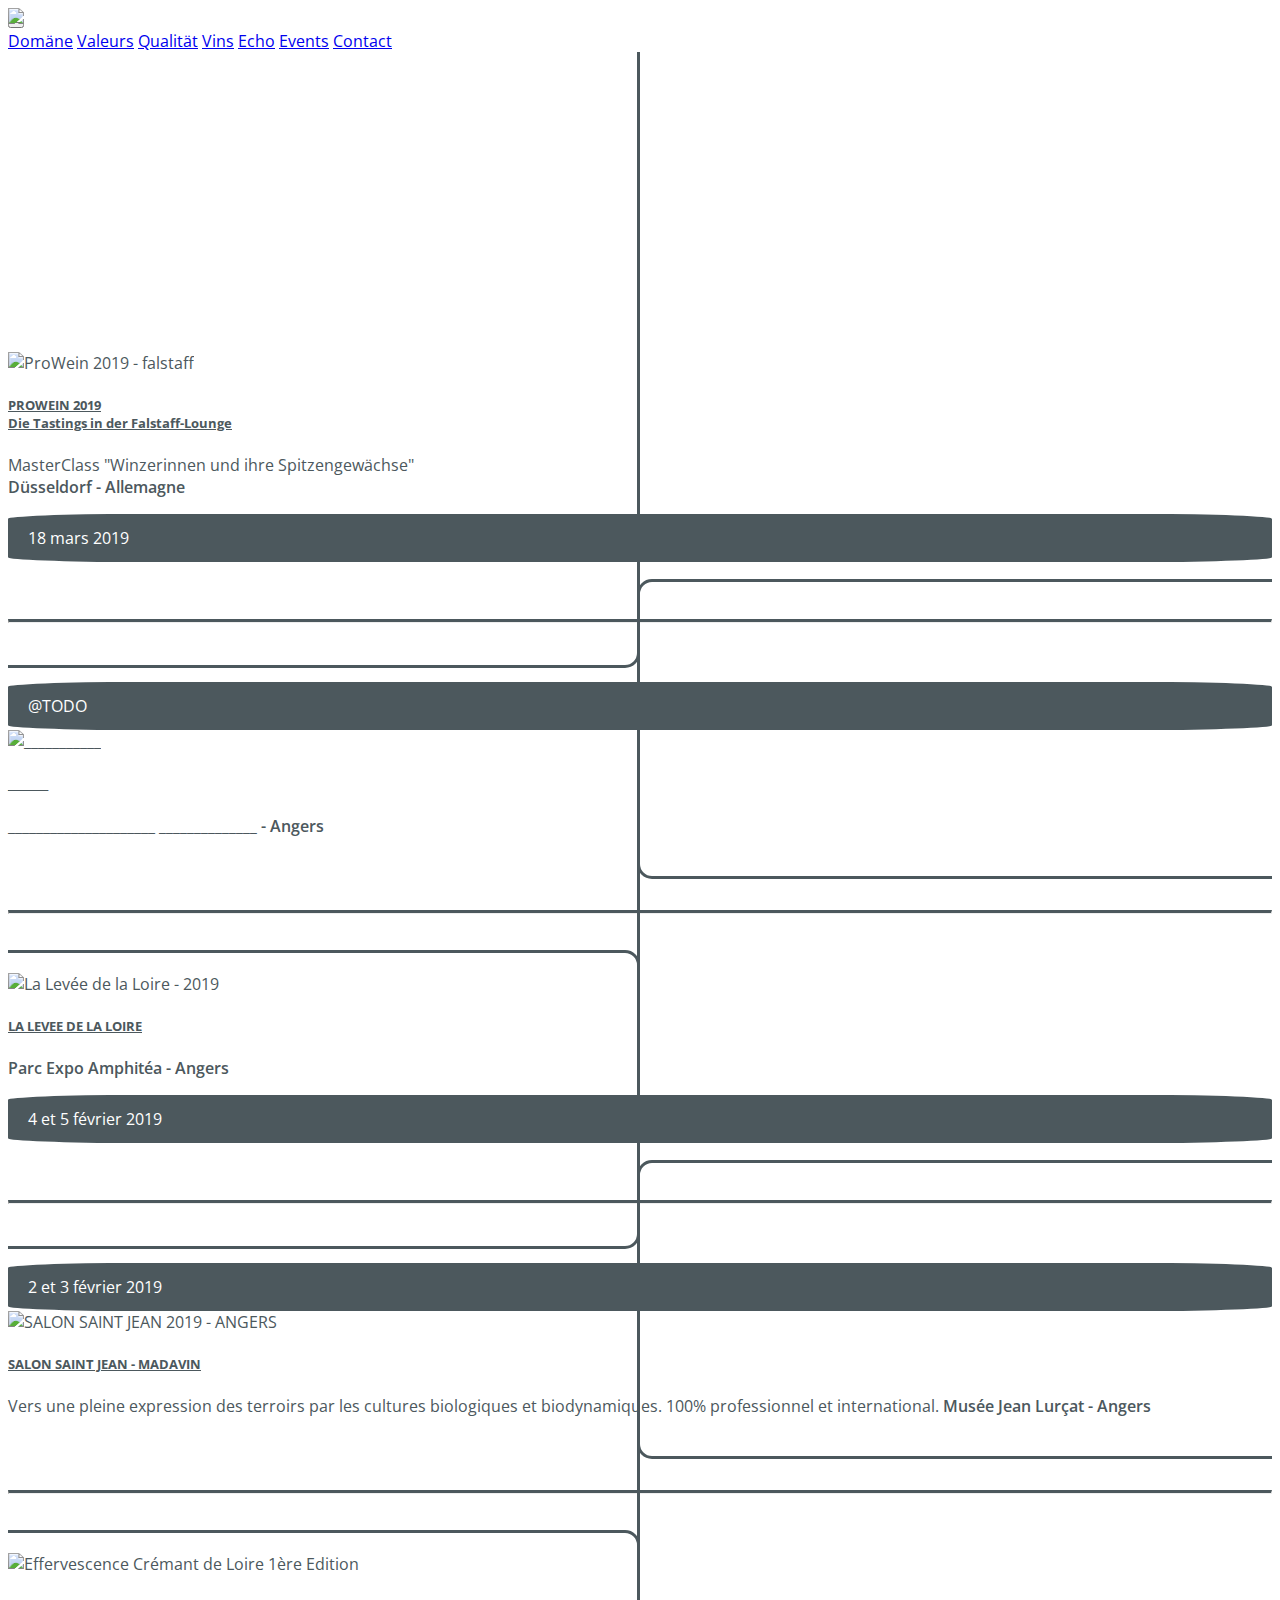
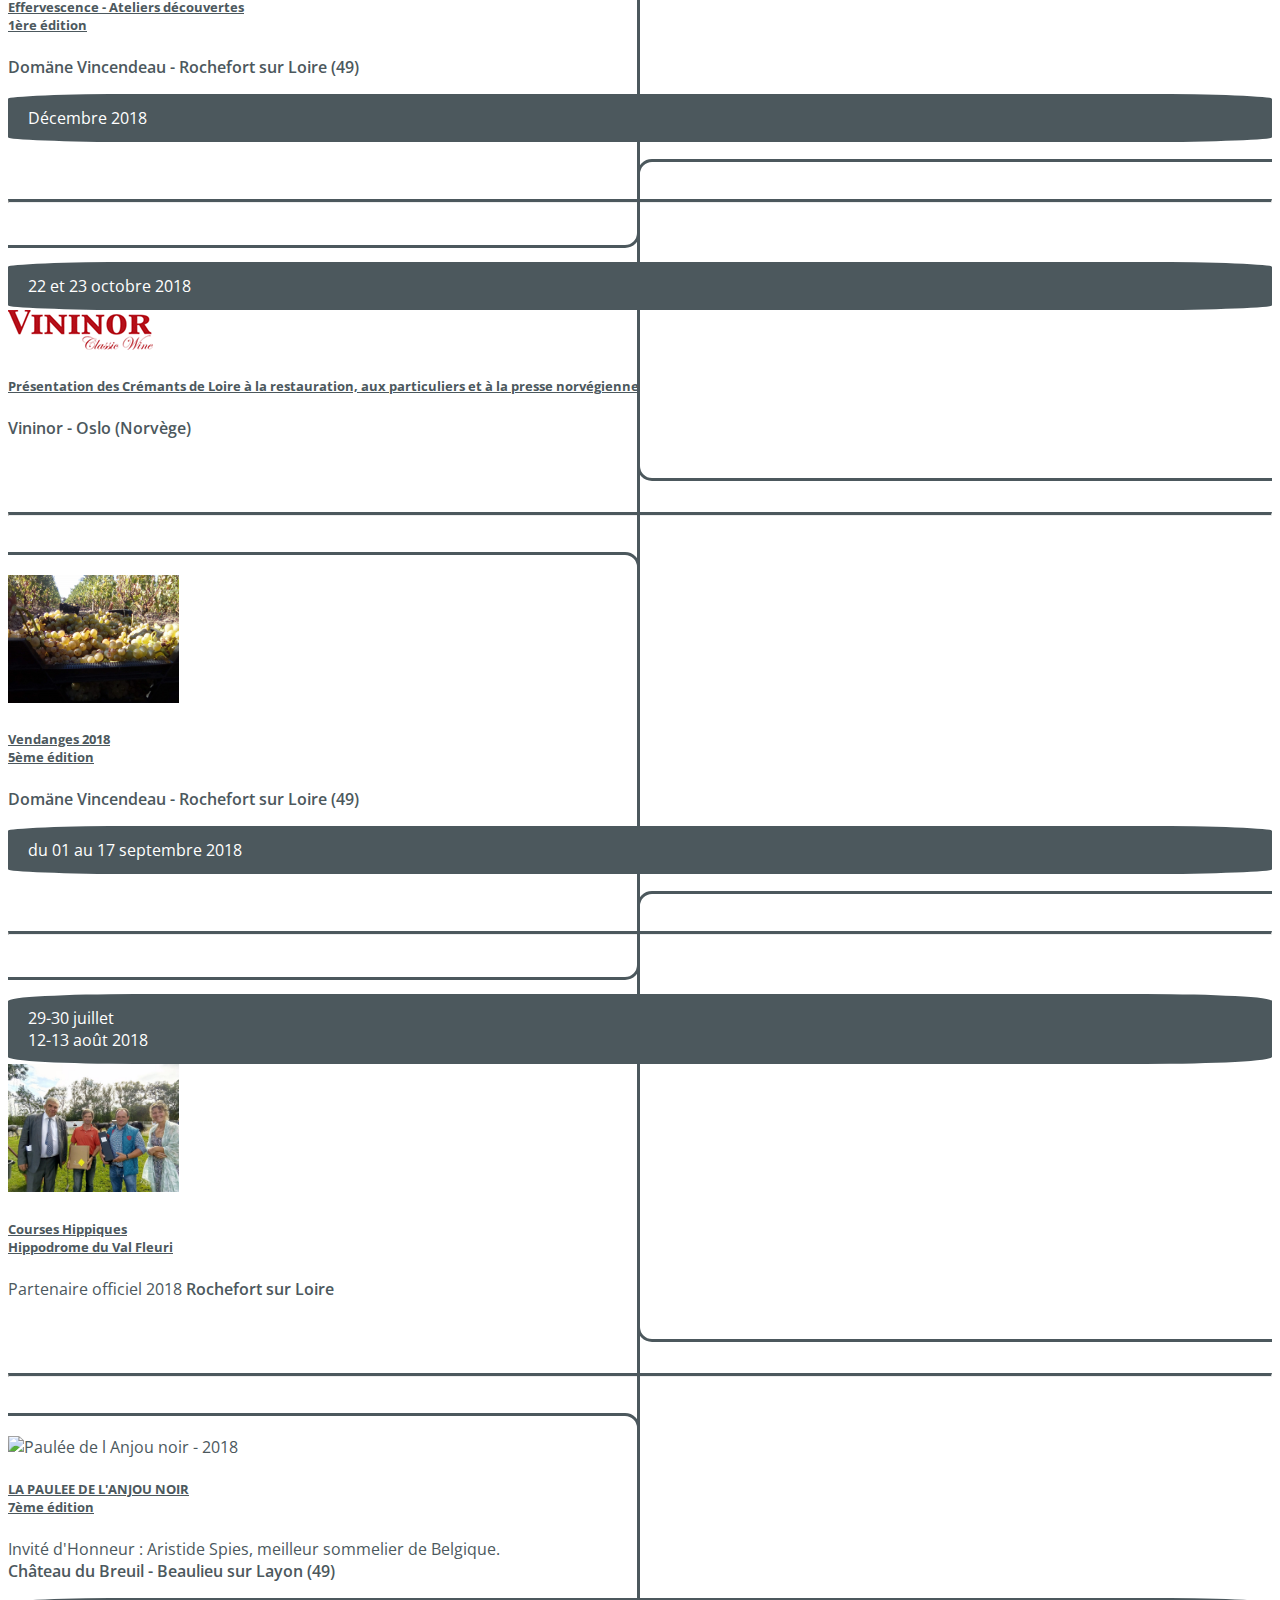
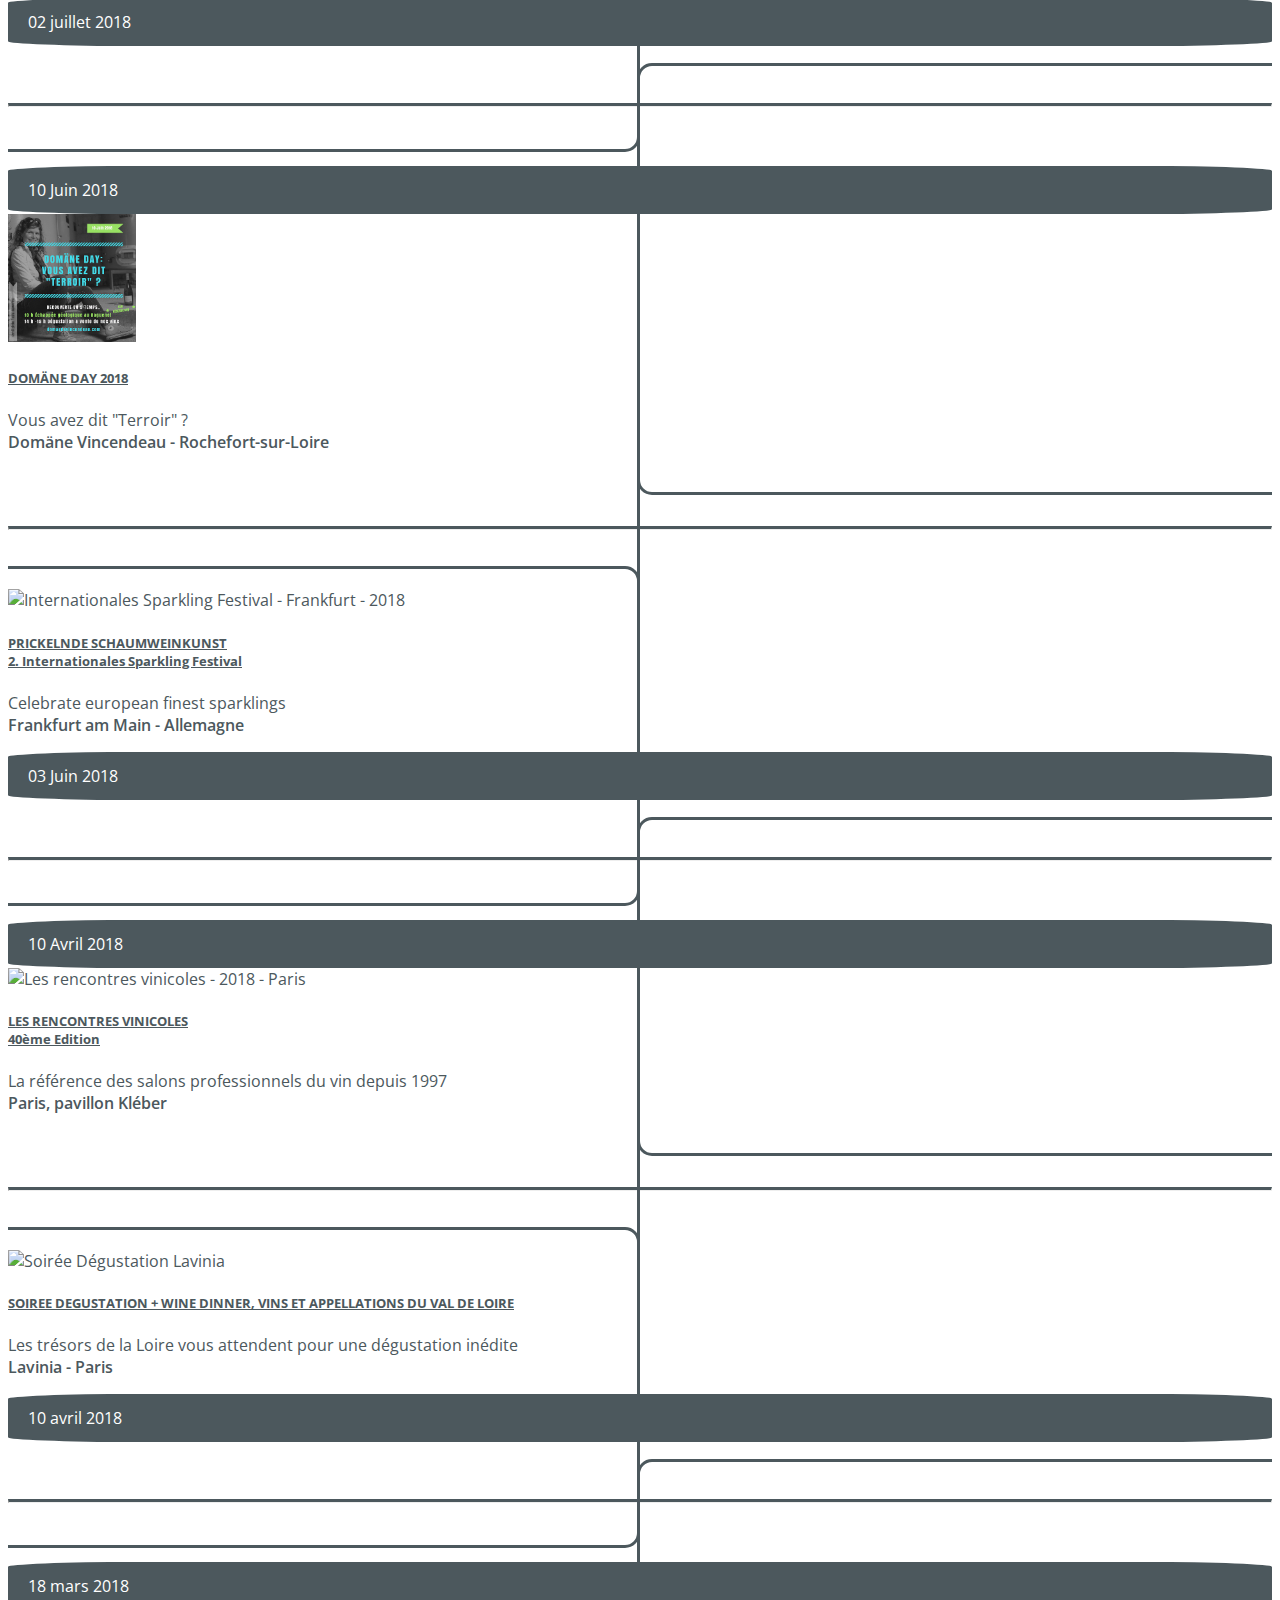
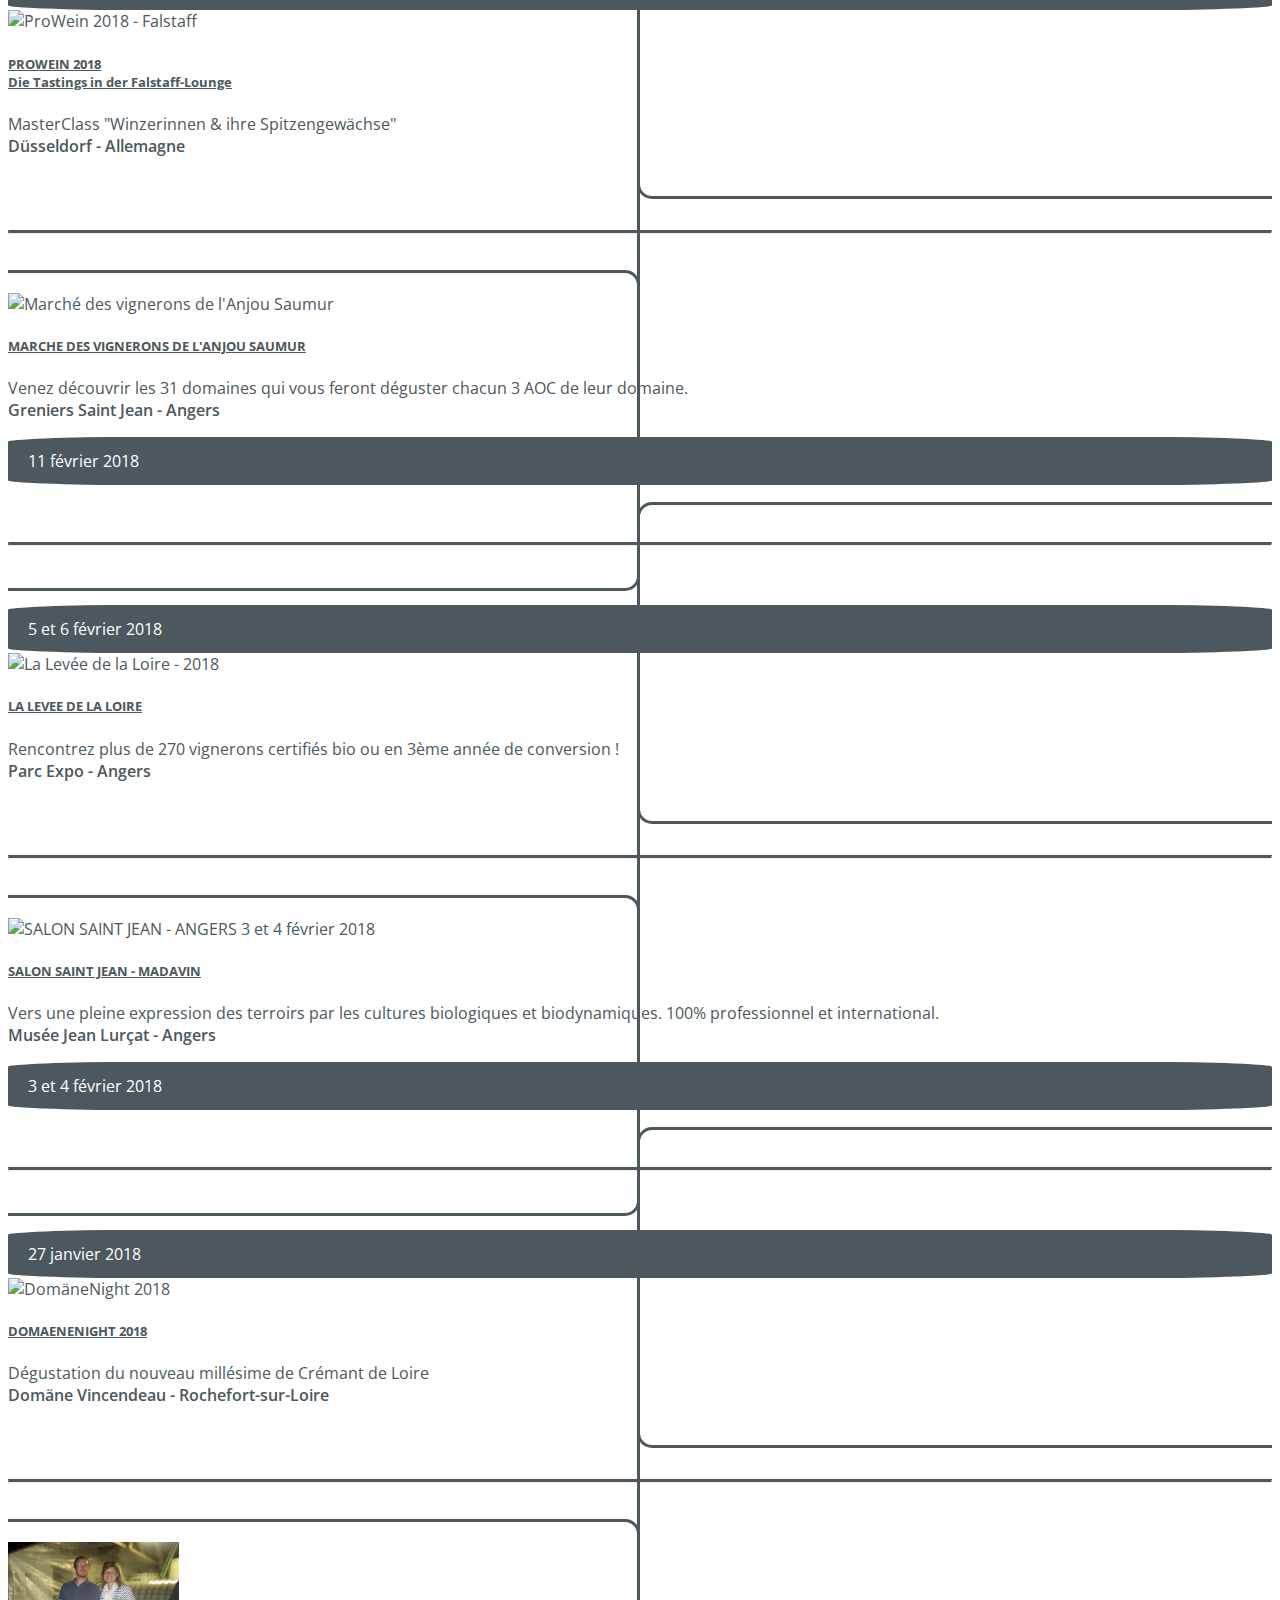
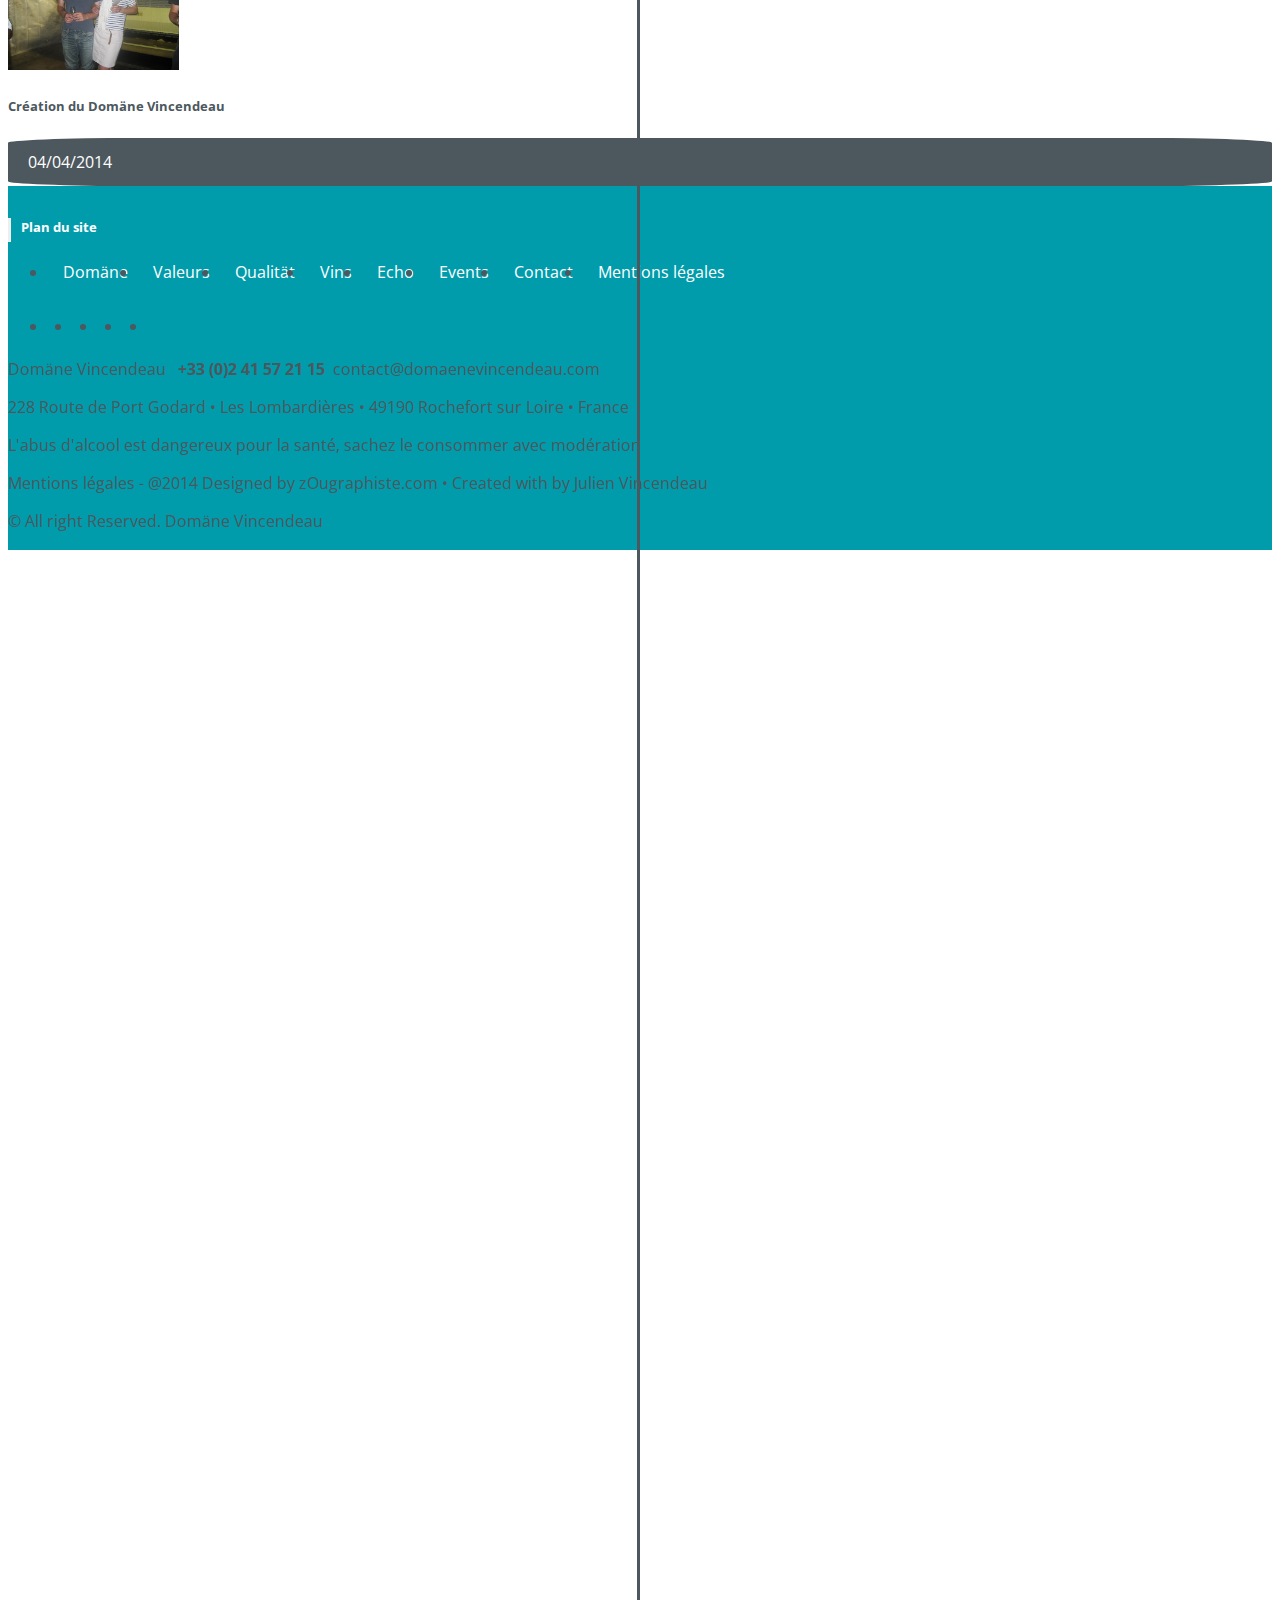
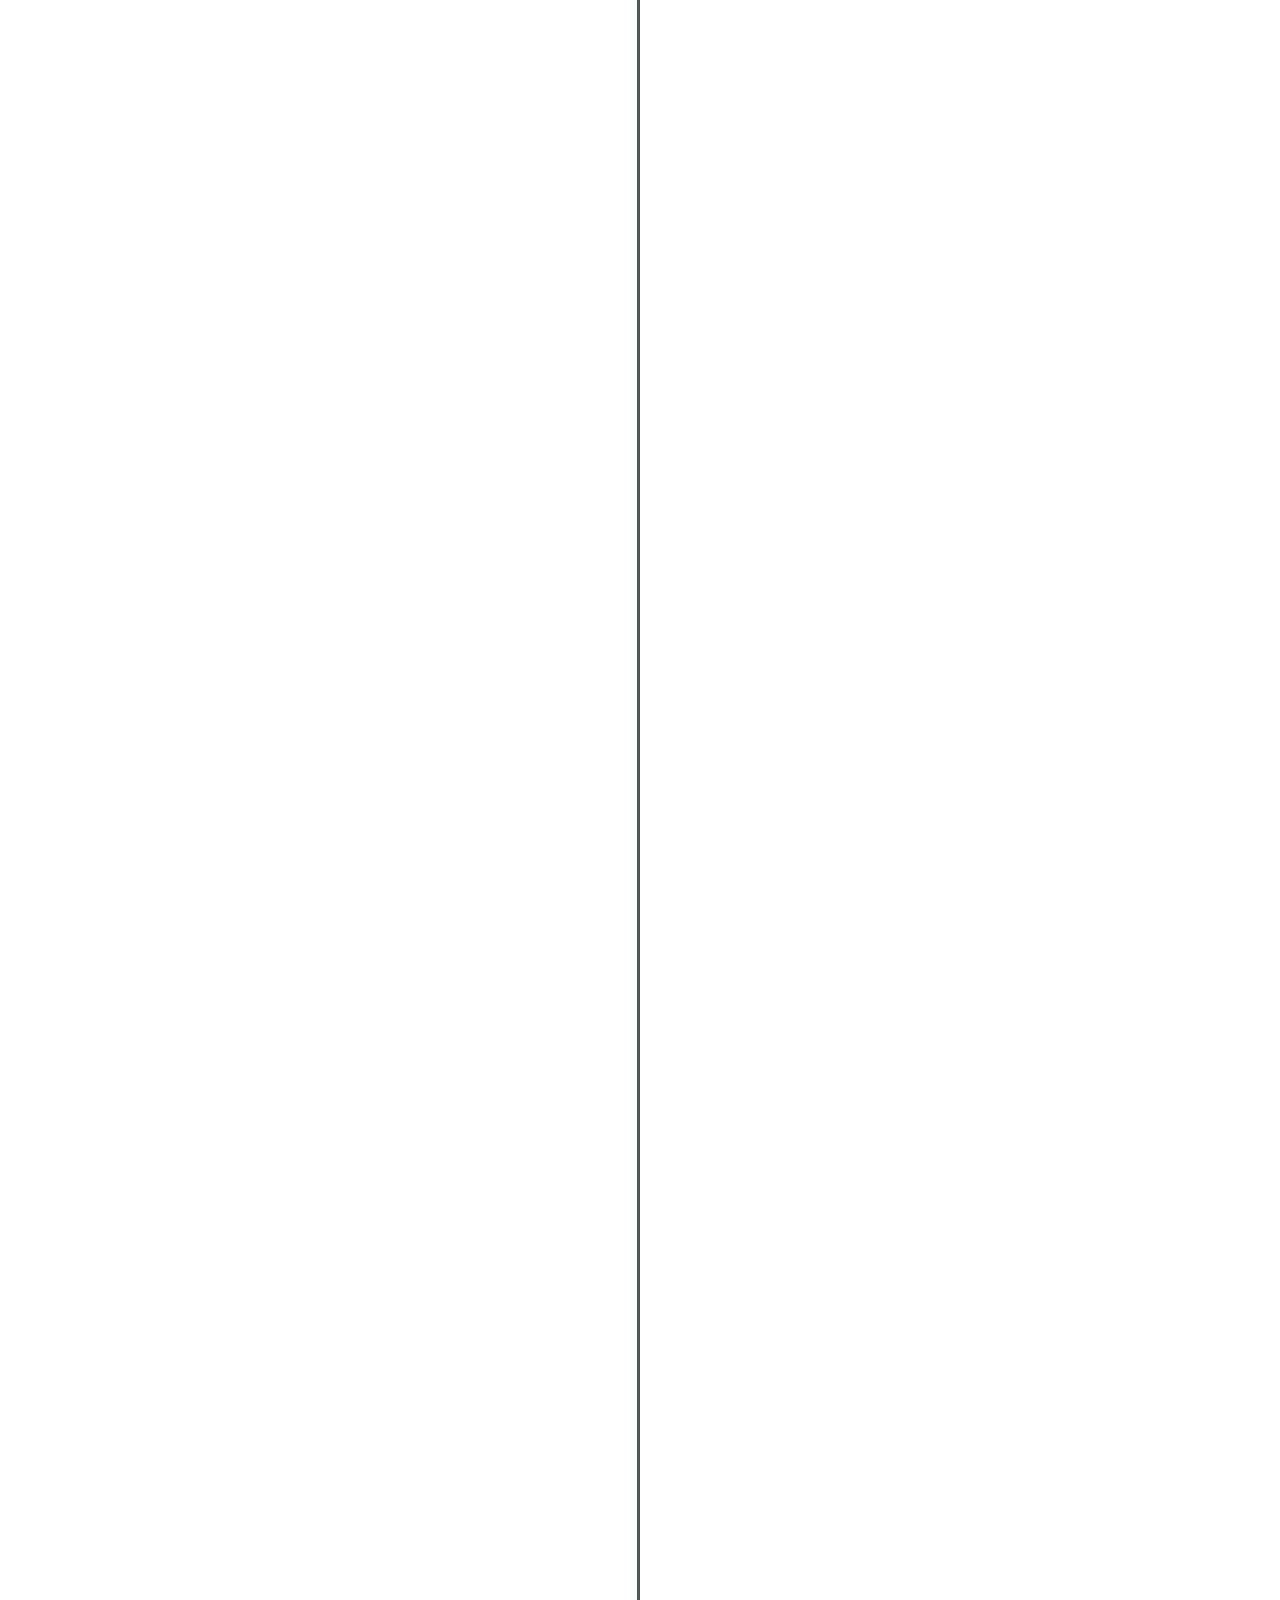
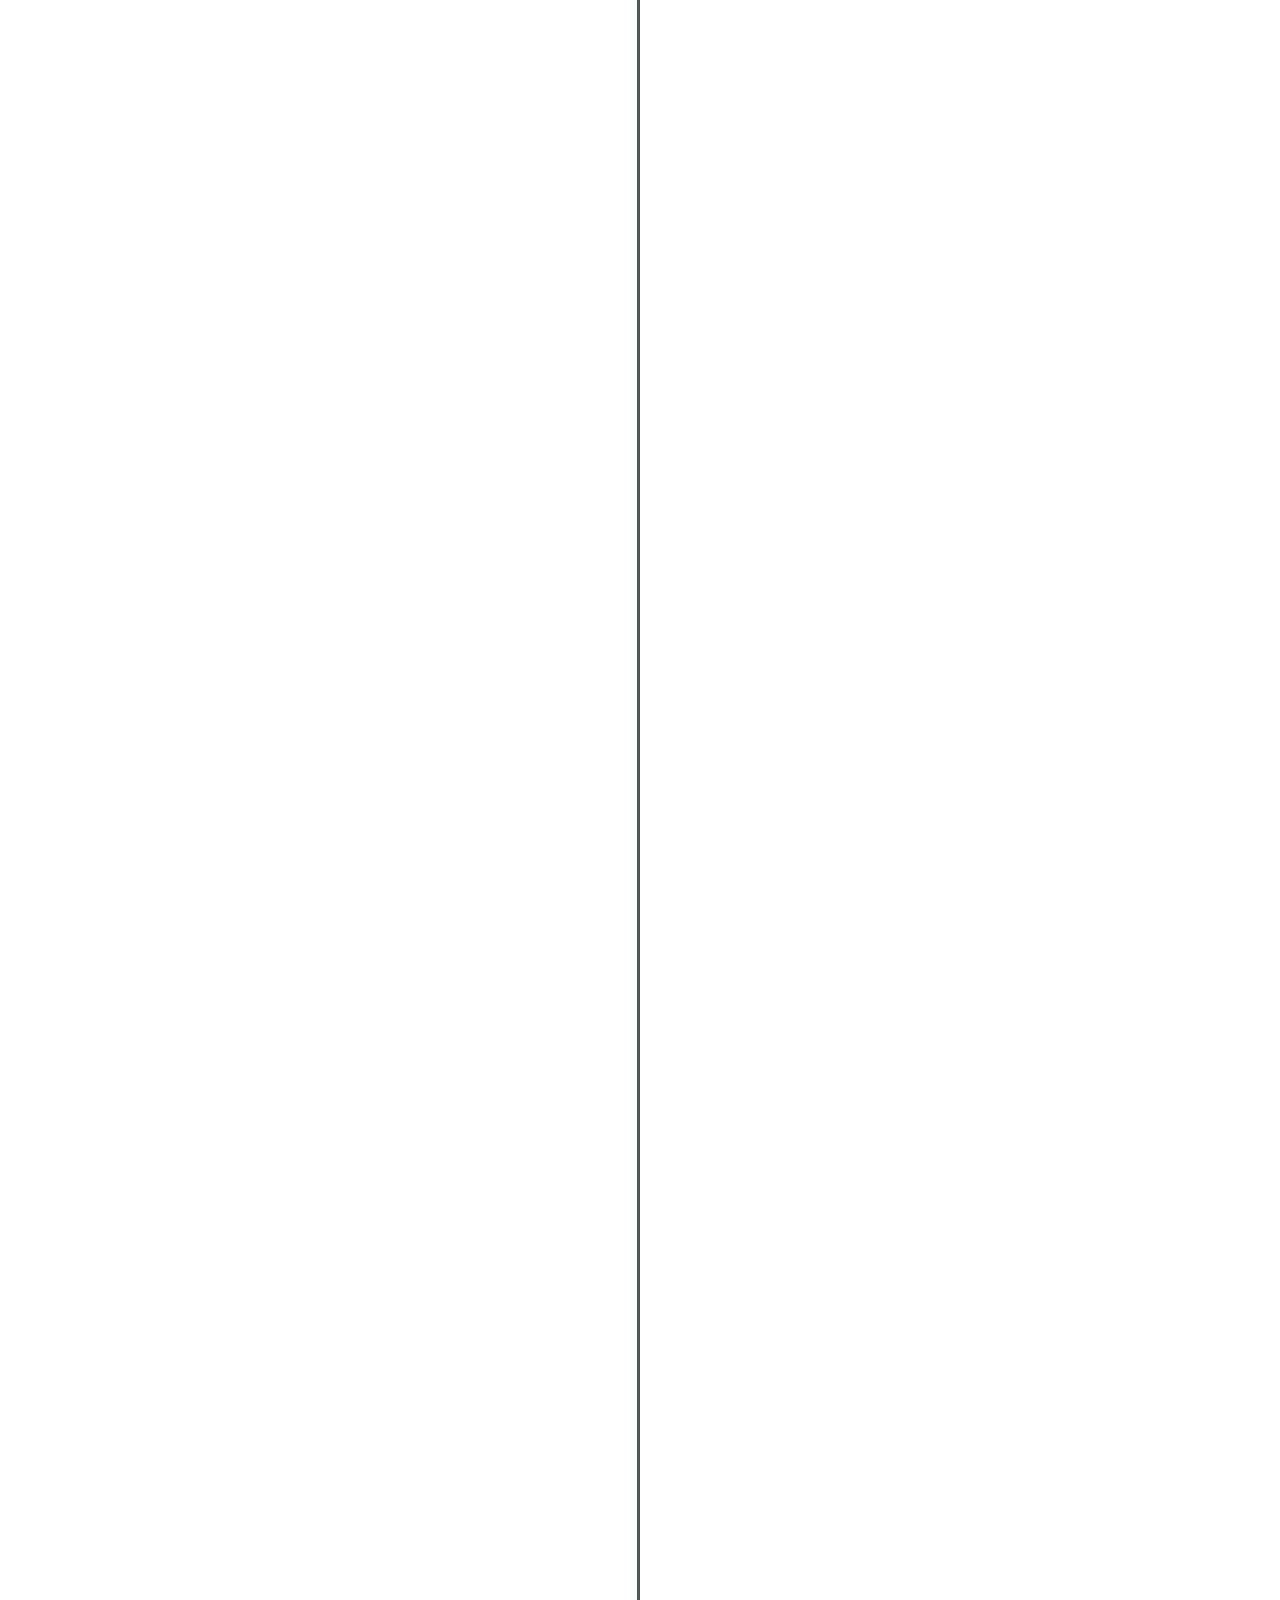
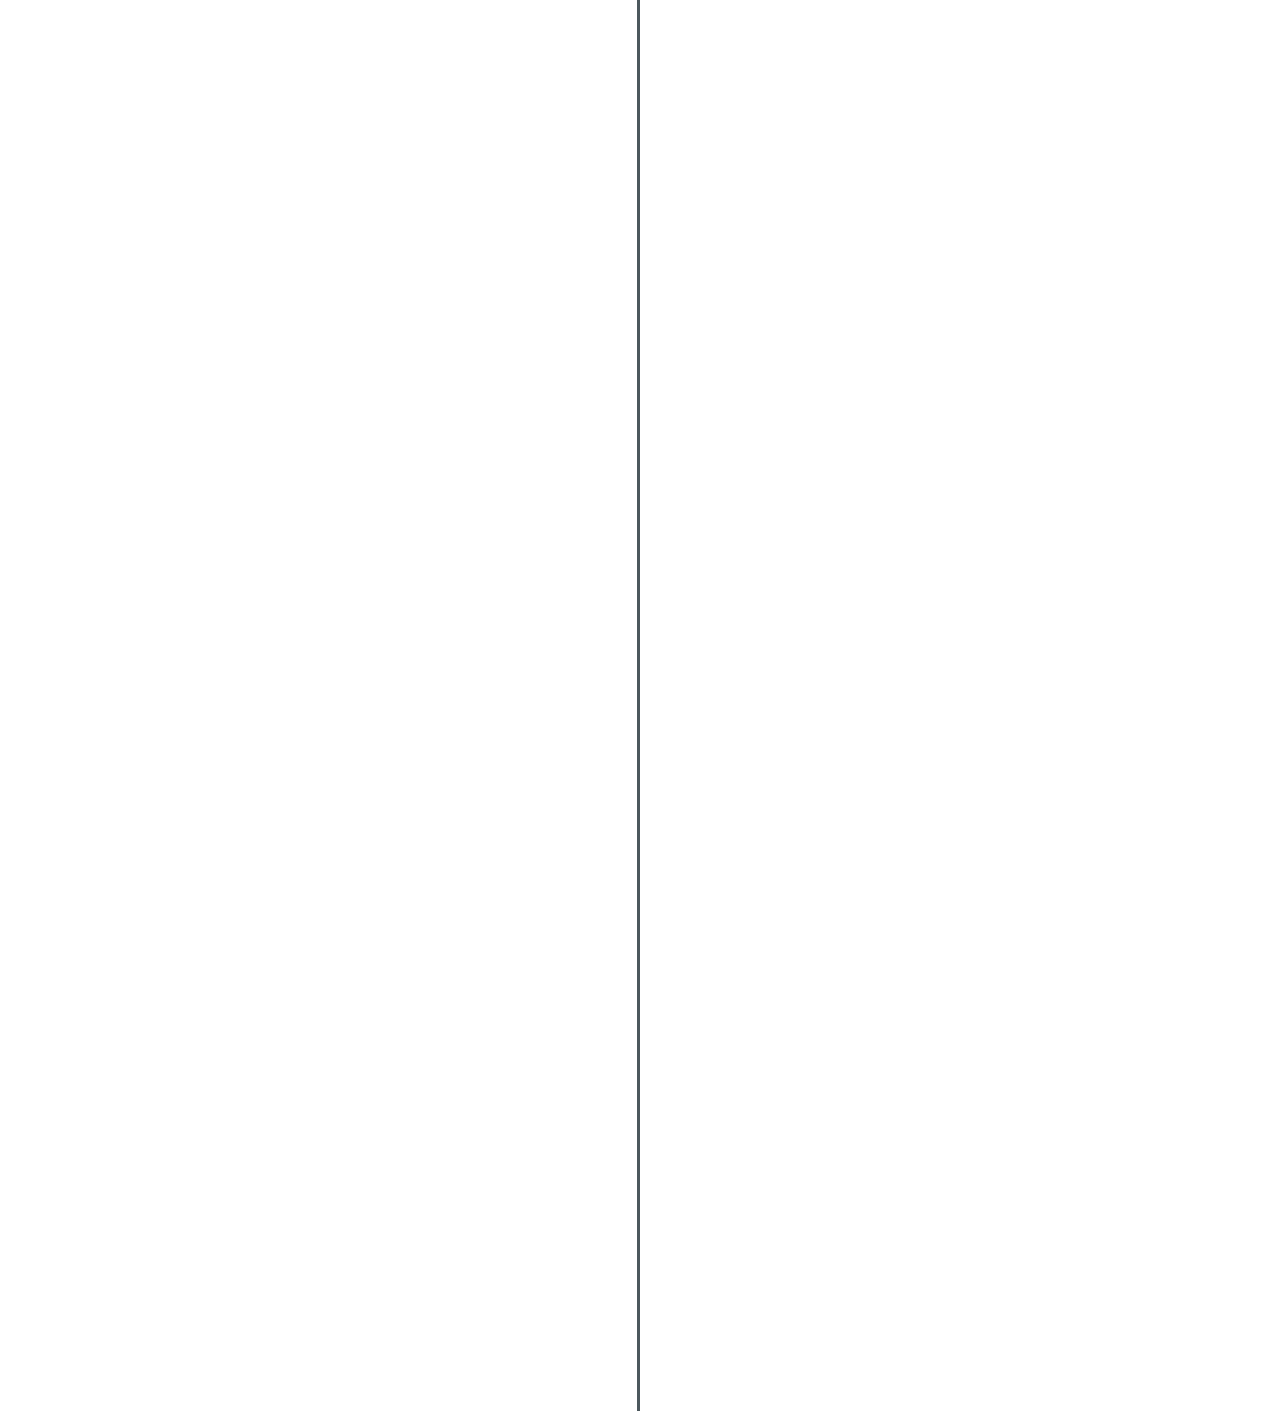
==== event-en-dev.html @ 1061cb11 "premier essai du nouvel events" ====
<!doctype html>
<html class="no-js" lang="fr-FR">
  <head>
      <meta charset="utf-8">
      <title>Events @DomaeVincendeau</title>
      <meta http-equiv="keywords" content="Doomäne, Night, Portes ouvertes, Domaene, Domaine, Domane, Vincendeau, Vins, Cr&eacute;mant, Bulle, Blanc, Ros&eacute;, Jus de raisin, Loire, Anjou, fins, qualit&eacute;s, agriculture, biologique, bio, vigne, ballade, B&eacute;huard, Lombardières, Maine-et-Loire, France, Angers" />
      <meta name="author" content="Julien Vincendeau" />
      <meta name="copyright" content="&copy; Dom&auml;ne Vincendeau" />
      <meta http-equiv="Content-Language" content="fr-FR" />
      <meta name="viewport" content="width=device-width">

      <!-- Schema.org markup for Google+ -->
      <meta itemprop="name" content="#Crémants et #Vins fins de #Loire depuis 2014 ">
      <meta itemprop="description" content="Entre coteaux et bords de Loire nous &eacute;laborons des vins fins de Loire en Anjou, certifi&eacute;s ecocert, sur la commune de Rochefort-sur-Loire. ">
      <meta itemprop="image" content="http://www.domaenevincendeau.com/images/logo-mail.jpg">

      <!-- Twitter Card data -->
      <meta name="twitter:card" content="summary">
      <meta name="twitter:site" content="@DomaeVincendeau">
      <meta name="twitter:title" content="#Crémants et #Vins fins de #Loire depuis 2014 ">
      <meta name="twitter:description" content="Entre coteaux et bords de Loire nous &eacute;laborons des vins fins de Loire en Anjou, certifi&eacute;s ecocert, sur la commune de Rochefort-sur-Loire. ">
      <meta name="twitter:creator" content="@julienv1cendeau">
      <meta name="twitter:image" content="http://www.domaenevincendeau.com/images/logo-mail.jpg">

      <!-- Open Graph data -->
      <meta property="og:title" content="#Crémants et #Vins fins de #Loire depuis 2014 " />
      <meta property="og:type" content="website" />
      <meta property="og:url" content="http://www.domaenevincendeau.com" />
      <meta property="og:image" content="http://www.domaenevincendeau.com/images/logo-mail.jpg" />
      <meta property="og:description" content="Entre coteaux et bords de Loire nous &eacute;laborons des vins fins de Loire en Anjou, certifi&eacute;s ecocert, sur la commune de Rochefort-sur-Loire. " />
      <meta property="og:site_name" content="Dom&auml;ne Vincendeau" />


      <meta name="description" content="Les événements au Dom&auml;ne Vincendeau" />
      <link rel="stylesheet" href="https://stackpath.bootstrapcdn.com/bootstrap/4.1.3/css/bootstrap.min.css" integrity="sha384-MCw98/SFnGE8fJT3GXwEOngsV7Zt27NXFoaoApmYm81iuXoPkFOJwJ8ERdknLPMO" crossorigin="anonymous">
      <!--Effet du menu -->
      <link rel="stylesheet" type="text/css" href="frameworks\CreativeLinkEffects\css\component.css" />
      <!--Definition des couleurs des barres qui vont tourner autour du lien -->
      <link rel="stylesheet" type="text/css" href="styles\myCreativeLinkEffects.css" />
      <!--Déclaration de notre barre de menu bootstrap-->
      <link rel="stylesheet" type="text/css" href="styles\myBootstrapMenu.bs4.css" />
      <link rel="stylesheet" type="text/css" href="styles\footer.css" />

      <!-- fa -->
      <link rel="stylesheet" href="https://use.fontawesome.com/releases/v5.0.13/css/all.css" integrity="sha384-DNOHZ68U8hZfKXOrtjWvjxusGo9WQnrNx2sqG0tfsghAvtVlRW3tvkXWZh58N9jp" crossorigin="anonymous">

      <!--Mon identité-->
      <link rel="stylesheet" type="text/css" href="styles\domaenevincendeau.css" />

      <link rel="shortcut icon" href="images/favicon.ico" />


      <!--DEBUT Timeline -->
      <!--FIN Timeline -->

    </head>
  <body>
    <!--[if lte IE 8]>
      <p class="browsehappy">You are using an <strong>outdated</strong> browser. Please <a href="http://browsehappy.com/">upgrade your browser</a> to improve your experience.</p>
    <![endif]-->

    <header>
    <div id="navbar-full">
       <div id="navbar">
         <nav class="navbar navbar-expand-lg navbar-light bg-white cl-effect-14"  role="navigation">
           <div class="container  col-xs-1 col-sm-1 col-md-1"></div>
           <div class="container  col-xs-10 col-sm-10 col-md-10 ">
             <a class="navbar-brand navbar-brand-logo" href="http://www.domaenevincendeau.com" style="height: 121px; padding: 0 0 0 0; margin-left: 0px">
                <div class="logo" >
                   <img src="images\logo-mail.png" class="imgBrand"  id='Logo'>
                </div>
                <div class="brand">  </div>
             </a>
             <button class="navbar-toggler" type="button" data-toggle="collapse" data-target="#navbarNavAltMarkup" aria-controls="navbarNavAltMarkup" aria-expanded="false" aria-label="Toggle navigation">
                <span class="navbar-toggler-icon"></span>
              </button>
              <div class="collapse navbar-collapse"  id="navbarNavAltMarkup">
                <div class="navbar-nav   ml-auto">
                  <a href="index.html" class="nav-item navbar-link lang" key="linkHome">Dom&auml;ne</a>
                  <a href="valeurs.html" class="nav-item navbar-link lang" key="linkValeurs">Valeurs</a>
                  <a href="qualitaet.html" class="nav-item navbar-link lang" key="linkQualitaet">Qualit&auml;t</a>
                  <a href="vins-fins-de-loire.html" class="nav-item navbar-link lang" key="linkVins">Vins</a>
                  <a href="presse.html" class="nav-item navbar-link lang" key="linkPresse">Echo</a>
                  <a href="event.html" class="nav-item  nav-item navbar-link lang active" key="linkEvents">Events</a>
                  <a href="contact.php" class="nav-item navbar-link lang" key="linkContact">Contact</a>
               </div>
              </div>
            </div><!-- /.container-fluid -->
            <div class="container  col-xs-1 col-sm-1 col-md-1"></div>
          </nav>
       </div><!--  end navbar -->

   </div> <!-- end menu-dropdown -->


   <style type="text/css">
     .circle {
     padding: 13px 20px;
     border-radius: 10%;
     background-color: #4c585d;
     color: #fff;
     /*max-height: 50px;*/
     z-index: 2;
   }

   .how-it-works.row .col-2 {
     align-self: stretch;
   }
   .how-it-works.row .col-2::after {
     content: "";
     position: absolute;
     border-left: 3px solid #4c585d;
     z-index: 1;
   }
   .how-it-works.row .col-2.bottom::after {
     height: 50%;
     left: calc(50% - 3px);
     top: 50%;
   }
   .how-it-works.row .col-2.full::after {
     height: 100%;
     left: calc(50% - 3px);
   }
   .how-it-works.row .col-2.top::after {
     height: 50%;
     left: calc(50% - 3px);
     top: 0;
   }


   .timeline div {
     padding: 0;
     height: 40px;
   }
   .timeline hr {
     border-top: 3px solid #4c585d;
     margin: 0;
     top: 17px;
     position: relative;
   }
   .timeline .col-2 {
     display: flex;
     overflow: hidden;
   }
   .timeline .corner {
     border: 3px solid #4c585d;
     width: 100%;
     position: relative;
     border-radius: 15px;
   }
   .timeline .top-right {
     left: calc(50% - 3px);
     top: -50%;
   }
   .timeline .left-bottom {
     left: -50%;
     top: calc(50% - 3px);
   }
   .timeline .top-left {
     left: -50%;
     top: -50%;
   }
   .timeline .right-bottom {
     left: calc(50% - 3px);
     top: calc(50% - 3px);
   }
   h5 a{
     text-decoration: underline; color: inherit;
   }
   img.img-responsive{
     width: auto;
     height: 8em;
   }
</style>


 </header>
  <main>
    <div class="main col-12 col-sm-12 col-md-12 col-lg-12  col-xl-12 ">
      <row class="bandeau-container  col-xs-12 col-sm-12 col-md-12" >
            <div class="img-src" style="background-image: url('images/inauguration_haut.jpeg'); background-position:right top;"></div>
      </row>

       <div class="container  col-md-2"></div>
       <row class="container  col-xs-12 col-sm-12 col-md-8" style="text-align: justify; vertical-align:top;  border: none; word-wrap: break-word;padding-top:15px;">

        <!--DEBUT Timeline -->

        <div class="">
          <div class="container">
            <!--first section-->
            <div class="row align-items-center justify-content-end how-it-works d-flex">
              <div class="col-6 text-right">
                <img src="https://www.prowein.de/cache/picf/4/7/8/2/232241494940559/Prowein-Logo-opengraph.jpg" class="img-responsive" alt="ProWein 2019 - falstaff" />
                <h5><a href="https://www.prowein.com/" target="_blank">PROWEIN 2019<br>Die Tastings in der Falstaff-Lounge</a></h5>
                <p>
                  <span class="causale">MasterClass "Winzerinnen und ihre Spitzengewächse"</span>
                  <br><span class="causale" style="font-weight: 600;">Düsseldorf - Allemagne </span>
                </p>
              </div>
                <div class="col-2 text-center bottom d-inline-flex justify-content-center align-items-center">
                  <div class="circle font-weight-bold">18 mars 2019</div>
                </div>
            </div>
            <!--path between 2-3-->
            <div class="row timeline">
              <div class="col-2">
                <div class="corner right-bottom"></div>
              </div>
              <div class="col-8">
                <hr/>
              </div>
              <div class="col-2">
                <div class="corner top-left"></div>
              </div>
            </div>
            <!-- section-->
            <div class="row align-items-center justify-content-start how-it-works d-flex">
              <div class="col-2 text-center full d-inline-flex justify-content-center align-items-center">
                <div class="circle font-weight-bold">@TODO</div>
              </div>
              <div class="col-6 text-left">
                <img src="images\IMGTODO.PNG" class="img-responsive" alt="___________" />
                <h5><a href="______" target="_blank" class="importo" >________</a></h5>
                <p>
                  <span class="causale">_____________________</span>
                  <span class="causale" style="font-weight: 600;">______________ - Angers </span>
                </p>
              </div>
            </div>
            <!--path between 1-2-->
            <div class="row timeline">
              <div class="col-2">
                <div class="corner top-right"></div>
              </div>
              <div class="col-8">
                <hr/>
              </div>
              <div class="col-2">
                <div class="corner left-bottom"></div>
              </div>
            </div>
            <!--second section-->
            <div class="row align-items-center justify-content-end how-it-works d-flex">
              <div class="col-6 text-right">
                <img src="images\InvitationAIVBLangersFevrier2019.jpg" class="img-responsive" alt="La Levée de la Loire - 2019" />
                <h5><a href="https://laleveedelaloire.com/evenements/angers-2019/" target="_blank" class="importo" >LA LEVEE DE LA LOIRE</a></h5>
                <p>
                  <span class="causale" style="font-weight: 600;"> Parc Expo Amphitéa - Angers </span>
                </p>
              </div>
              <div class="col-2 text-center full d-inline-flex justify-content-center align-items-center">
                <div class="circle font-weight-bold">4 et 5 février 2019</div>
              </div>
            </div>
            <!--path between 2-3-->
            <div class="row timeline">
              <div class="col-2">
                <div class="corner right-bottom"></div>
              </div>
              <div class="col-8">
                <hr/>
              </div>
              <div class="col-2">
                <div class="corner top-left"></div>
              </div>
            </div>
            <!-- section-->
            <div class="row align-items-center justify-content-start how-it-works d-flex">
              <div class="col-2 text-center full d-inline-flex justify-content-center align-items-center">
                <div class="circle font-weight-bold">2 et 3 février 2019</div>
              </div>
              <div class="col-6 text-left">
                <img src="images\Capture_St Jean_2019.PNG" class="img-responsive" alt="SALON SAINT JEAN 2019 - ANGERS" />
                <h5><a href="https://fr-fr.facebook.com/DegustationGrenierStJean" target="_blank" class="importo" >SALON SAINT JEAN - MADAVIN</a></h5>
                <p>
                  <span class="causale">Vers une pleine expression des terroirs par les cultures biologiques et biodynamiques. 100% professionnel et international.</span>
                  <span class="causale" style="font-weight: 600;">Musée Jean Lurçat - Angers </span>
                </p>
              </div>
            </div>
            <!--path between 1-2-->
            <div class="row timeline">
              <div class="col-2">
                <div class="corner top-right"></div>
              </div>
              <div class="col-8">
                <hr/>
              </div>
              <div class="col-2">
                <div class="corner left-bottom"></div>
              </div>
            </div>
            <!-- section -->
            <div class="row align-items-center justify-content-end how-it-works d-flex">
              <div class="col-6 text-right">
                <img src="images\Effervescence-cremantdeloire-1ereEdition.png" class="img-responsive" alt="Effervescence Crémant de Loire 1ère Edition" />
                <h5><a href="https://www.effervescence-cremantdeloire.com/ateliers-decouvertes#domane-vincendeau" target="_blank" class="importo" >Effervescence - Ateliers découvertes<br>1ère édition</a></h5>
                <p>
                  <span class="causale" style="font-weight: 600;">Domäne Vincendeau - Rochefort sur Loire (49)</span>
                </p>
              </div>
              <div class="col-2 text-center full d-inline-flex justify-content-center align-items-center">
                <div class="circle font-weight-bold"> Décembre 2018</div>
              </div>
            </div>
            <!--path between 2-3-->
            <div class="row timeline">
              <div class="col-2">
                <div class="corner right-bottom"></div>
              </div>
              <div class="col-8">
                <hr/>
              </div>
              <div class="col-2">
                <div class="corner top-left"></div>
              </div>
            </div>
            <!-- section-->
            <div class="row align-items-center justify-content-start how-it-works d-flex">
              <div class="col-2 text-center full d-inline-flex justify-content-center align-items-center">
                <div class="circle font-weight-bold">22 et 23 octobre 2018</div>
              </div>
              <div class="col-6 text-left">
                <img src="images\vivinor.png" class="img-responsive" alt="Présentation des Vins chez vivinor - Norvège" style="height: auto;"/>
                <h5><a href="http://www.vininor.no/" target="_blank" class="importo" >Présentation des Crémants de Loire à la restauration, aux particuliers et à la presse norvégienne</a></h5>
                <p>
                  <span class="causale" style="font-weight: 600;">Vininor - Oslo (Norvège)</span>
                </p>
              </div>
            </div>
            <!--path between 1-2-->
            <div class="row timeline">
              <div class="col-2">
                <div class="corner top-right"></div>
              </div>
              <div class="col-8">
                <hr/>
              </div>
              <div class="col-2">
                <div class="corner left-bottom"></div>
              </div>
            </div>
            <!-- section -->
            <div class="row align-items-center justify-content-end how-it-works d-flex" >
              <div class="col-6 text-right">
                <img src="images\Vendanges2018_Vendange_Manuelle.jpg" class="img-responsive" alt="Vendanges Harvest 2018" name="Harvest2018"/>
                <h5><a href="#Harvest2018" target="_blank" class="importo" >Vendanges 2018<br>5ème édition</a></h5>
                <p>
                  <span class="causale" style="font-weight: 600;">Domäne Vincendeau - Rochefort sur Loire (49)</span>
                </p>
              </div>
              <div class="col-2 text-center full d-inline-flex justify-content-center align-items-center">
                <div class="circle font-weight-bold">du 01 au 17 septembre 2018</div>
              </div>
            </div>
            <!--path between 2-3-->
            <div class="row timeline">
              <div class="col-2">
                <div class="corner right-bottom"></div>
              </div>
              <div class="col-8">
                <hr/>
              </div>
              <div class="col-2">
                <div class="corner top-left"></div>
              </div>
            </div>
            <!-- section-->
            <div class="row align-items-center justify-content-start how-it-works d-flex">
              <div class="col-2 text-center full d-inline-flex justify-content-center align-items-center">
                <div class="circle font-weight-bold">29-30 juillet <br> 12-13 août 2018</div>
              </div>
              <div class="col-6 text-left">
                <img src="images\RemisePrixCoursesHippiqueRochefortByLivVincendeau.jpg" class="img-responsive" alt="Courses Hippiques - 2018 - Rochefort sur Loire, fleuri du Val de Loire - Remise du prix par Liv Vincendeau"/>
                <h5><a href="https://www.facebook.com/HippodromeRochefortSurLoire/" target="_blank" class="importo" >Courses Hippiques <br>Hippodrome du Val Fleuri</a></h5>
                <p>
                  <span class="causale" >Partenaire officiel 2018</span> </li>
                  <span class="causale" style="font-weight: 600;">Rochefort sur Loire</span> </li>
                </p>
              </div>
            </div>
            <!--path between 1-2-->
            <div class="row timeline">
              <div class="col-2">
                <div class="corner top-right"></div>
              </div>
              <div class="col-8">
                <hr/>
              </div>
              <div class="col-2">
                <div class="corner left-bottom"></div>
              </div>
            </div>
            <!-- section -->
            <div class="row align-items-center justify-content-end how-it-works d-flex" >
              <div class="col-6 text-right">
                <img src="https://image.jimcdn.com/app/cms/image/transf/dimension=194x10000:format=jpg/path/s9de7eca170fca611/image/ib407074d793ee037/version/1483723370/image.jpg" class="img-responsive" alt="Paulée de l Anjou noir - 2018" style="height: 6em;" />
                <h5><a href="https://www.pauleeanjounoir.fr/" target="_blank" class="importo" >LA PAULEE DE L'ANJOU NOIR<br>7ème édition</a></h5>
                <p>
                  <span class="causale">Invité d'Honneur : Aristide Spies, meilleur sommelier de Belgique.</span><br>
                  <span class="causale" style="font-weight: 600;">Château du Breuil - Beaulieu sur Layon (49)</span>
                </p>
              </div>
              <div class="col-2 text-center full d-inline-flex justify-content-center align-items-center">
                <div class="circle font-weight-bold">02 juillet 2018</div>
              </div>
            </div>
            <!--path between 2-3-->
            <div class="row timeline">
              <div class="col-2">
                <div class="corner right-bottom"></div>
              </div>
              <div class="col-8">
                <hr/>
              </div>
              <div class="col-2">
                <div class="corner top-left"></div>
              </div>
            </div>
            <!-- section-->
            <div class="row align-items-center justify-content-start how-it-works d-flex">
              <div class="col-2 text-center full d-inline-flex justify-content-center align-items-center">
                <div class="circle font-weight-bold">10 Juin 2018</div>
              </div>
              <div class="col-6 text-left">
                <img src="images\DomäneDay2018.jpg" class="img-responsive" alt="Portes Ouvertes - DomäneDay 2018" name="DomaeneDay2018"/>
                <h5><a href="https://www.facebook.com/events/178540986179773/?active_tab=about" target="_blank" class="importo" >DOMÄNE DAY 2018</a></h5>
                <p>
                  <span class="causale" >Vous avez dit "Terroir" ?</span> <br>
                  <span class="causale" style="font-weight: 600;">Domäne Vincendeau - Rochefort-sur-Loire</span>
                </p>
              </div>
            </div>
            <!--path between 1-2-->
            <div class="row timeline">
              <div class="col-2">
                <div class="corner top-right"></div>
              </div>
              <div class="col-8">
                <hr/>
              </div>
              <div class="col-2">
                <div class="corner left-bottom"></div>
              </div>
            </div>
            <!-- section -->
            <div class="row align-items-center justify-content-end how-it-works d-flex" >
              <div class="col-6 text-right">
                <img src="https://img.evbuc.com/https%3A%2F%2Fcdn.evbuc.com%2Fimages%2F41361128%2F203459056201%2F1%2Foriginal.jpg?w=800&auto=compress&rect=0%2C0%2C1416%2C708&s=739c003543088830b9d5b361ecc185db" class="img-responsive" alt="Internationales Sparkling Festival - Frankfurt - 2018" />
                <h5><a href="http://www.sparklingfestival.de/" target="_blank" class="importo" >PRICKELNDE SCHAUMWEINKUNST<br>2. Internationales Sparkling Festival</a></h5>
                <p>
                  <span class="causale">Celebrate european finest sparklings</span><br>
                  <span class="causale" style="font-weight: 600;">Frankfurt am Main - Allemagne</span>
                </p>
              </div>
              <div class="col-2 text-center full d-inline-flex justify-content-center align-items-center">
                <div class="circle font-weight-bold">03 Juin 2018</div>
              </div>
            </div>
            <!--path between 2-3-->
            <div class="row timeline">
              <div class="col-2">
                <div class="corner right-bottom"></div>
              </div>
              <div class="col-8">
                <hr/>
              </div>
              <div class="col-2">
                <div class="corner top-left"></div>
              </div>
            </div>
            <!-- section-->
            <div class="row align-items-center justify-content-start how-it-works d-flex">
              <div class="col-2 text-center full d-inline-flex justify-content-center align-items-center">
                <div class="circle font-weight-bold">10 Avril 2018</div>
              </div>
              <div class="col-6 text-left">
                <img src="https://static.wixstatic.com/media/ffa574_fb20b944fcc144739c1770d367dd1dac.png/v1/crop/x_0,y_0,w_790,h_502/fill/w_214,h_128,al_c,usm_0.66_1.00_0.01/ffa574_fb20b944fcc144739c1770d367dd1dac.png" class="img-responsive" alt="Les rencontres vinicoles - 2018 - Paris"/>
                <h5><a href="https://www.les-rencontres-vinicoles.com/rencontres-vinicoles-salon-vin-paris" target="_blank" class="importo" >LES RENCONTRES VINICOLES<br>40ème Edition</a></h5>
                <p>
                  <span class="causale" >La référence des salons professionnels du vin depuis 1997</span> <br>
                  <span class="causale" style="font-weight: 600;">Paris, pavillon Kléber</span>
                </p>
              </div>
            </div>
            <!--path between 1-2-->
            <div class="row timeline">
              <div class="col-2">
                <div class="corner top-right"></div>
              </div>
              <div class="col-8">
                <hr/>
              </div>
              <div class="col-2">
                <div class="corner left-bottom"></div>
              </div>
            </div>
            <!-- section -->
            <div class="row align-items-center justify-content-end how-it-works d-flex" >
              <div class="col-6 text-right">
                <img src="images\BAN-News-500x300-SD_WD-LOIRE-ok.jpg" class="img-responsive" alt="Soirée Dégustation Lavinia"  />
                <h5><a href="https://www.lavinia.fr/fr/produits/soiree-degustation-wine-dinner-vins-et-appellations-du-val-de-loire-mardi-10-avril-2018" target="_blank" class="importo" >SOIREE DEGUSTATION + WINE DINNER, VINS ET APPELLATIONS DU VAL DE LOIRE</a></h5>
                <p>
                  <span class="causale">Les trésors de la Loire vous attendent pour une dégustation inédite</span><br>
                  <span class="causale" style="font-weight: 600;">Lavinia - Paris</span>
                </p>
              </div>
              <div class="col-2 text-center full d-inline-flex justify-content-center align-items-center">
                <div class="circle font-weight-bold">10 avril 2018</div>
              </div>
            </div>
            <!--path between 2-3-->
            <div class="row timeline">
              <div class="col-2">
                <div class="corner right-bottom"></div>
              </div>
              <div class="col-8">
                <hr/>
              </div>
              <div class="col-2">
                <div class="corner top-left"></div>
              </div>
            </div>
            <!-- section-->
            <div class="row align-items-center justify-content-start how-it-works d-flex">
              <div class="col-2 text-center full d-inline-flex justify-content-center align-items-center">
                <div class="circle font-weight-bold">18 mars 2018</div>
              </div>
              <div class="col-6 text-left">
                <img src="http://www.weingut-heinrich.at/wp-content/uploads/Falstaff-Prowein-2017-neu.jpg" class="img-responsive" alt="ProWein 2018 - Falstaff"/>
                <h5><a href="https://www.falstaff.at/ts/prowein-2018/" target="_blank" class="importo" >PROWEIN 2018<br>Die Tastings in der Falstaff-Lounge</a></h5>
                <p>
                  <span class="causale" >MasterClass "Winzerinnen & ihre Spitzengewächse"</span> <br>
                  <span class="causale" style="font-weight: 600;">Düsseldorf - Allemagne</span>
                </p>
              </div>
            </div>
            <!--path between 1-2-->
            <div class="row timeline">
              <div class="col-2">
                <div class="corner top-right"></div>
              </div>
              <div class="col-8">
                <hr/>
              </div>
              <div class="col-2">
                <div class="corner left-bottom"></div>
              </div>
            </div>
            <!-- section -->
            <div class="row align-items-center justify-content-end how-it-works d-flex" >
              <div class="col-6 text-right">
                <img src="images\marche_vignerons_2018.jpg" class="img-responsive" alt="Marché des vignerons de l'Anjou Saumur" />
                <h5><a href="https://www.facebook.com/events/384607515314650/" target="_blank" class="importo" >MARCHE DES VIGNERONS DE L'ANJOU SAUMUR</a></h5>
                <p>
                  <span class="causale">Venez découvrir les 31 domaines qui vous feront déguster chacun 3 AOC de leur domaine.</span><br>
                  <span class="causale" style="font-weight: 600;">Greniers Saint Jean - Angers</span>
                </p>
              </div>
              <div class="col-2 text-center full d-inline-flex justify-content-center align-items-center">
                <div class="circle font-weight-bold">11 février 2018</div>
              </div>
            </div>
            <!--path between 2-3-->
            <div class="row timeline">
              <div class="col-2">
                <div class="corner right-bottom"></div>
              </div>
              <div class="col-8">
                <hr/>
              </div>
              <div class="col-2">
                <div class="corner top-left"></div>
              </div>
            </div>
            <!-- section-->
            <div class="row align-items-center justify-content-start how-it-works d-flex">
              <div class="col-2 text-center full d-inline-flex justify-content-center align-items-center">
                <div class="circle font-weight-bold">5 et 6 février 2018</div>
              </div>
              <div class="col-6 text-left">
                <img src="https://laleveedelaloire.com/wp-content/uploads/2018/01/la-levee-de-la-loire-logo2-370x163.png" class="img-responsive" alt="La Levée de la Loire - 2018"/>
                <h5><a href="https://laleveedelaloire.com/evenements/angers-2018/" target="_blank" class="importo" >LA LEVEE DE LA LOIRE</a></h5>
                <p>
                  <span class="causale" >Rencontrez plus de 270 vignerons certifiés bio ou en 3ème année de conversion !</span> <br>
                  <span class="causale" style="font-weight: 600;">Parc Expo - Angers</span>
                </p>
              </div>
            </div>
            <!--path between 1-2-->
            <div class="row timeline">
              <div class="col-2">
                <div class="corner top-right"></div>
              </div>
              <div class="col-8">
                <hr/>
              </div>
              <div class="col-2">
                <div class="corner left-bottom"></div>
              </div>
            </div>
            <!-- section -->
            <div class="row align-items-center justify-content-end how-it-works d-flex" >
              <div class="col-6 text-right">
                <img src="images\Extrait Saint Jean2018.PNG" class="img-responsive" alt="SALON SAINT JEAN - ANGERS 3 et 4 février 2018" />
                <h5><a href="https://fr-fr.facebook.com/DegustationGrenierStJean" target="_blank" class="importo" >SALON SAINT JEAN - MADAVIN</a></h5>
                <p>
                  <span class="causale">Vers une pleine expression des terroirs par les cultures biologiques et biodynamiques. 100% professionnel et international.</span><br>
                  <span class="causale" style="font-weight: 600;">Musée Jean Lurçat - Angers</span>
                </p>
              </div>
              <div class="col-2 text-center full d-inline-flex justify-content-center align-items-center">
                <div class="circle font-weight-bold">3 et 4 février 2018</div>
              </div>
            </div>
            <!--path between 2-3-->
            <div class="row timeline">
              <div class="col-2">
                <div class="corner right-bottom"></div>
              </div>
              <div class="col-8">
                <hr/>
              </div>
              <div class="col-2">
                <div class="corner top-left"></div>
              </div>
            </div>
            <!-- section-->
            <div class="row align-items-center justify-content-start how-it-works d-flex">
              <div class="col-2 text-center full d-inline-flex justify-content-center align-items-center">
                <div class="circle font-weight-bold">27 janvier 2018</div>
              </div>
              <div class="col-6 text-left">
                <img src="images\Invitation DomäneNight 2018_1 - Copie.jpg" class="img-responsive" alt="DomäneNight 2018"/>
                <h5><a href="https://www.facebook.com/events/1719404548112430/" target="_blank" class="importo" >DOMAENENIGHT 2018</a></h5>
                <p>
                  <span class="causale" >Dégustation du nouveau millésime de Crémant de Loire</span> <br>
                  <span class="causale" style="font-weight: 600;">Domäne Vincendeau - Rochefort-sur-Loire</span>
                </p>
              </div>
            </div>

            <!--path between 1-2-->
            <div class="row timeline">
              <div class="col-2">
                <div class="corner top-right"></div>
              </div>
              <div class="col-8">
                <hr/>
              </div>
              <div class="col-2">
                <div class="corner left-bottom"></div>
              </div>
            </div>
            <!--last section-->
            <div class="row align-items-center justify-content-end how-it-works d-flex">
              <div class="col-6 text-right">
                <img src="images\IMG_6659.JPG" class="img-responsive" alt="Première Vendanges du Domäne Vincendeau en 2014" />
                <h5>Création du Domäne Vincendeau</h5>
              </div>
                <div class="col-2 text-center top d-inline-flex justify-content-center align-items-center">
                  <div class="circle font-weight-bold">04/04/2014</div>
                </div>
            </div>
          </div>
        </div>
         <!--FIN Timeline -->


       </row>
    </div>

    <!-- Footer -->
    <footer >
      <div class="container-fluid ">
        <section id="footer"  style="background-image: url('images/inauguration_bas.jpeg') !important; background-position:center bottom !important; background-repeat: no-repeat !important;background-size: cover !important;" >
          <div class="container">
            <div class="row text-center text-xs-center text-sm-left text-md-left">
              <div class="col-xs-12 col-sm-12 col-md-12 col-12">
                <h5>Plan du site</h5>
                <ul class="list-unstyled quick-links">
                  <li><a href="index.html"><i class="fa fa-angle-double-right"></i>Dom&auml;ne</a></li>
                  <li><a href="valeurs.html"><i class="fa fa-angle-double-right"></i>Valeurs</a></li>
                  <li><a href="qualitaet.html"><i class="fa fa-angle-double-right"></i>Qualit&auml;t</a></li>
                  <li><a href="vins-fins-de-loire.html"><i class="fa fa-angle-double-right"></i>Vins</a></li>
                  <li><a href="presse.html"><i class="fa fa-angle-double-right"></i>Echo</a></li>
                  <li><a href="event.html"><i class="fa fa-angle-double-right"></i>Events</a></li>
                  <li><a href="contact.php"><i class="fa fa-angle-double-right"></i>Contact</a></li>
                  <li><a href="mentions-legales.html"><i class="fa fa-angle-double-right"></i>Mentions l&eacute;gales</a></li>
                </ul>
              </div>
            </div>
            <div class="row">
              <div class="col-xs-12 col-sm-12 col-md-12 mt-2 mt-sm-5" style="margin-top: 0px !important; margin-bottom: 0px !important;">
                <ul class="list-unstyled list-inline social text-center" style="margin-top: 0px !important; margin-bottom: 0px !important;">
                  <li class="list-inline-item"><a href="https://www.facebook.com/domaenevincendeau/" target="_blank"><i class="fab fa-facebook-f"></i></a></li>
                  <li class="list-inline-item"><a href="https://twitter.com/DomaeVincendeau" target="_blank"><i class="fab fa-twitter"></i></a></li>
                  <li class="list-inline-item"><a href="https://www.instagram.com/domaenevincendeau/" target="_blank"><i class="fab fa-instagram"></i></a></li>
                  <li class="list-inline-item"><a href="https://goo.gl/maps/1ZzjXZ1QBiL2" target="_blank"><i class="fas fa-map-marker-alt"></i></a></li>
                  <li class="list-inline-item"><a href="mailto:contact@domaenevincendeau.com" target="_blank"><i class="fas fa-envelope"></i></a></li>
                </ul>
              </div>
              </hr>
            </div>
            <div class="row">
              <div class="col-xs-12 col-sm-12 col-md-12 mt-2 mt-sm-2 text-center text-white">
                 <p>Dom&auml;ne Vincendeau <b style="font-weight: bolder;">&nbsp; <a href="tel:+33241572115" style="text-decoration: none; color: inherit;" >+33 (0)2 41 57 21 15</a>&nbsp;</b> <a href="mailto:contact@domaenevincendeau.com" style="text-decoration: none; color: inherit;" >contact@domaenevincendeau.com</a></p>
                 <p>228 Route de Port Godard &bull; Les Lombardi&egrave;res &bull; 49190 Rochefort sur Loire &bull; France</p>
                 <p>L'abus d'alcool est dangereux pour la sant&eacute;, sachez le consommer avec mod&eacute;ration</p>
                 <p><a href="mentions-legales.html" style="text-decoration: none; color: inherit;" class="navbar-link lang" key="linkMentions">Mentions l&eacute;gales</a> - @2014 Designed by<a href="http://zougraphiste.com/" target="_blank" style="text-decoration: none; color: inherit;"> zOugraphiste.com </a>&bull; Created with <i class="fas fa-heart"></i> by <a href="https://fr.linkedin.com/in/julienvincendeau" target="_blank" style="text-decoration: none; color: inherit;" >Julien Vincendeau</a></p>
                 <p class="h6">&copy All right Reserved. Domäne Vincendeau</p>
              </div>
              </hr>
            </div>
          </div>
        </section>
      </div>
    </footer>
    <!-- ./Footer -->

  </main>


      <!-- Google Analytics: change UA-XXXXX-X to be your site's ID -->
      <!--
       <script>
         !function(A,n,g,u,l,a,r){A.GoogleAnalyticsObject=l,A[l]=A[l]||function(){
         (A[l].q=A[l].q||[]).push(arguments)},A[l].l=+new Date,a=n.createElement(g),
         r=n.getElementsByTagName(g)[0],a.src=u,r.parentNode.insertBefore(a,r)
         }(window,document,'script','https://www.google-analytics.com/analytics.js','ga');

         ga('create', 'UA-XXXXX-X');
         ga('send', 'pageview');
      </script>
  -->


<!--
  <div class="container  col-md-12    col-xs-12 col-sm-12">
      <button class="translate" id="en">English</button>
      <button class="translate" id="fr">Français</button>
      <button class="translate" id="de">Deutsch</button>

  </div>
-->
  </body>
</html>
<!--
<script src="https://code.jquery.com/jquery-3.1.0.min.js" integrity="sha256-cCueBR6CsyA4/9szpPfrX3s49M9vUU5BgtiJj06wt/s="  crossorigin="anonymous"></script>
<script src="https://maxcdn.bootstrapcdn.com/bootstrap/3.3.7/js/bootstrap.min.js" integrity="sha384-Tc5IQib027qvyjSMfHjOMaLkfuWVxZxUPnCJA7l2mCWNIpG9mGCD8wGNIcPD7Txa" crossorigin="anonymous"></script>
-->
<script src="https://code.jquery.com/jquery-3.3.1.slim.min.js" integrity="sha384-q8i/X+965DzO0rT7abK41JStQIAqVgRVzpbzo5smXKp4YfRvH+8abtTE1Pi6jizo" crossorigin="anonymous"></script>
<script src="https://cdnjs.cloudflare.com/ajax/libs/popper.js/1.14.3/umd/popper.min.js" integrity="sha384-ZMP7rVo3mIykV+2+9J3UJ46jBk0WLaUAdn689aCwoqbBJiSnjAK/l8WvCWPIPm49" crossorigin="anonymous"></script>
<script src="https://stackpath.bootstrapcdn.com/bootstrap/4.1.3/js/bootstrap.min.js" integrity="sha384-ChfqqxuZUCnJSK3+MXmPNIyE6ZbWh2IMqE241rYiqJxyMiZ6OW/JmZQ5stwEULTy" crossorigin="anonymous"></script>


<script src="js\mytranslate.js"></script>
<script src="js\translate.menu.js"></script>
<script src="js\detectBrowserLang.js"></script>

<script>
window.onscroll = function() {
  growShrinkLogo()
};

function growShrinkLogo() {
  var Logo = document.getElementById("Logo")
  if (document.body.scrollTop > 5 || document.documentElement.scrollTop > 5) {
    Logo.className="imgBrandScrolled"
  } else {
    Logo.className = "imgBrand";
  }
}
</script>

<!--debut Timeline -->
<!--FIN Timeline -->
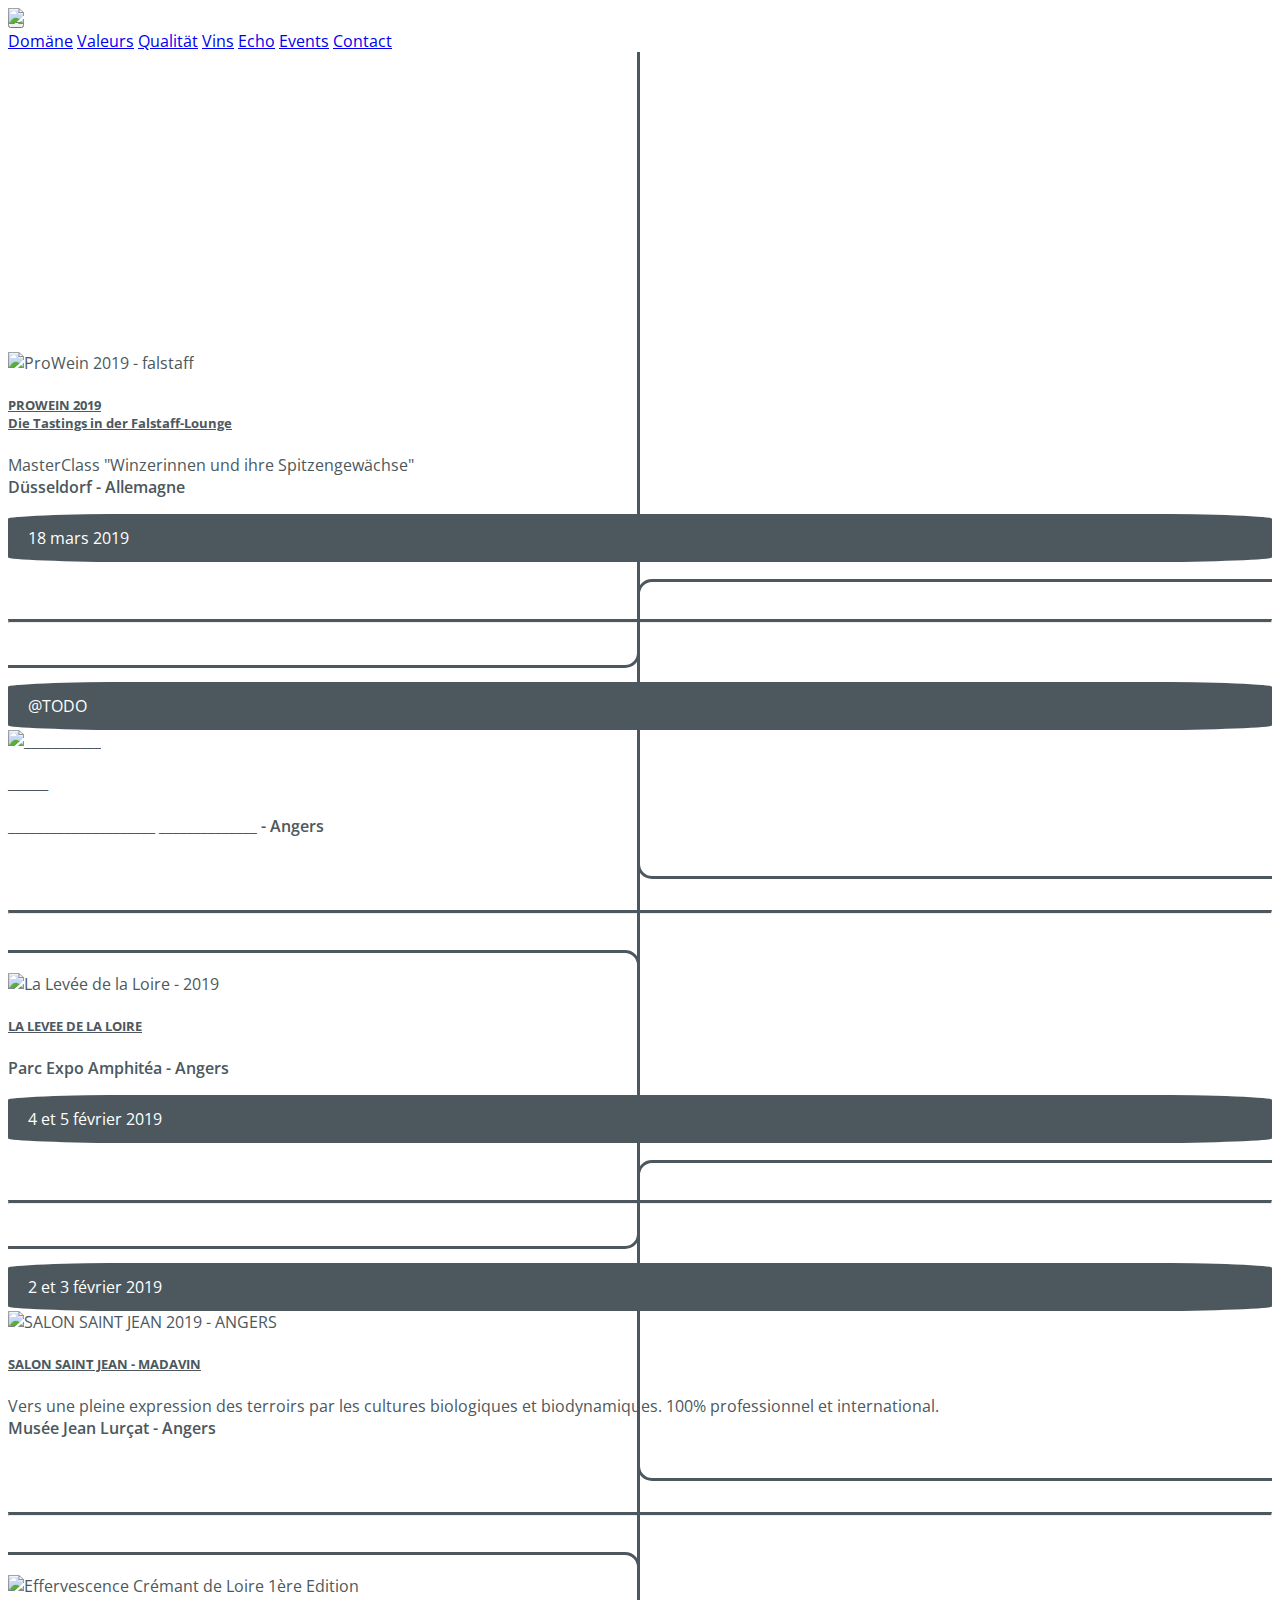
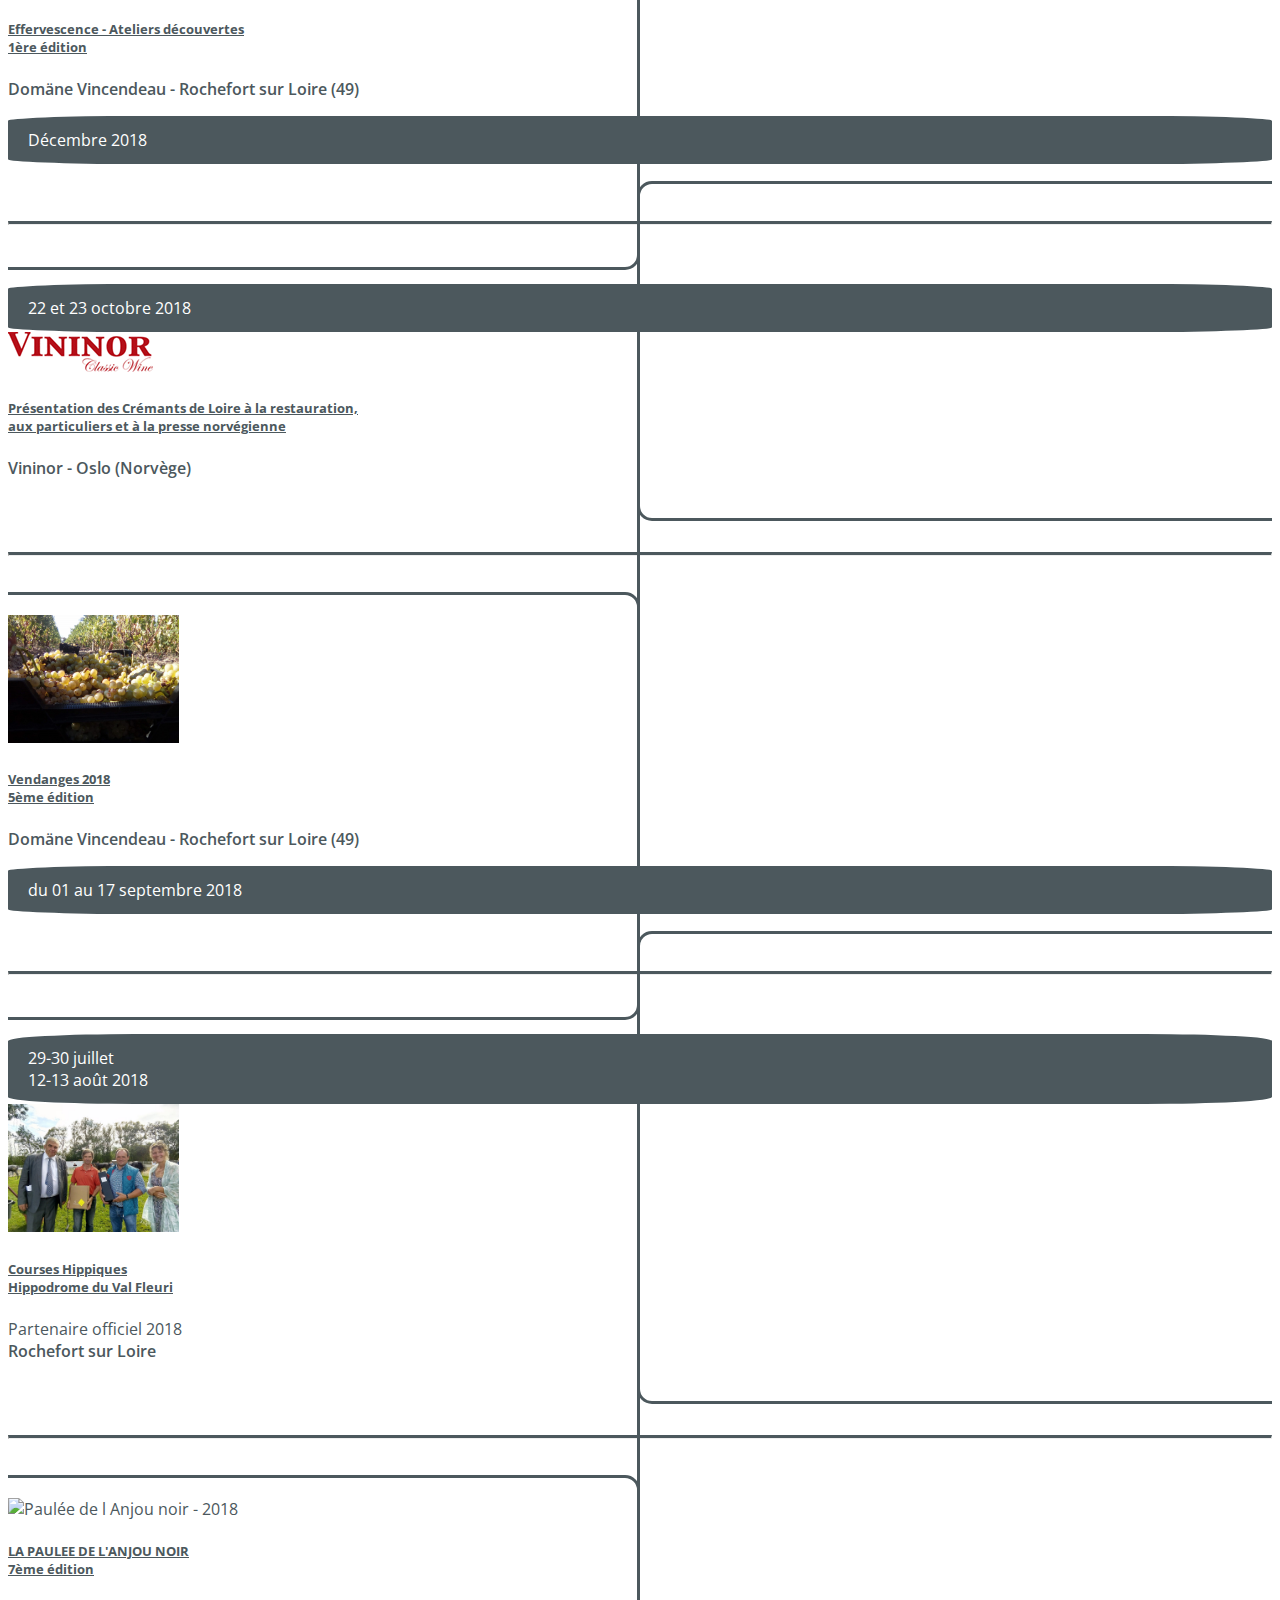
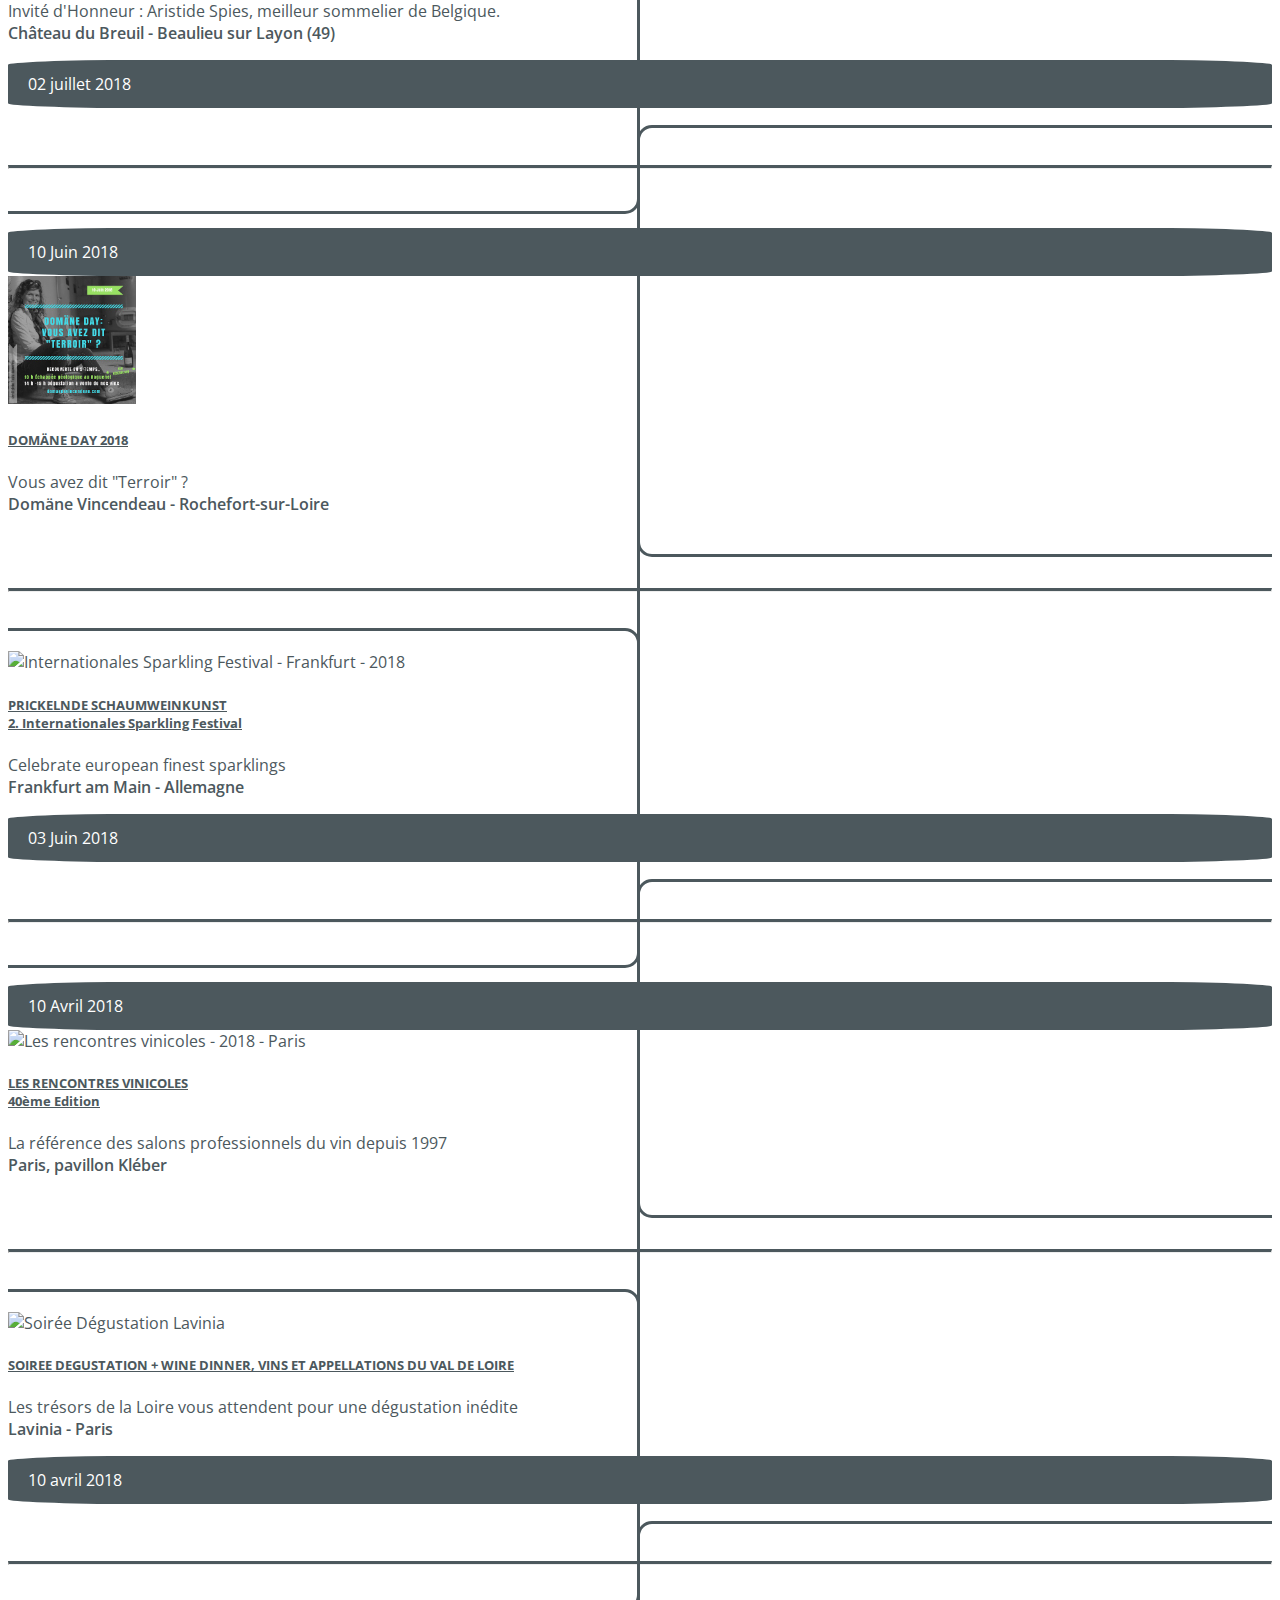
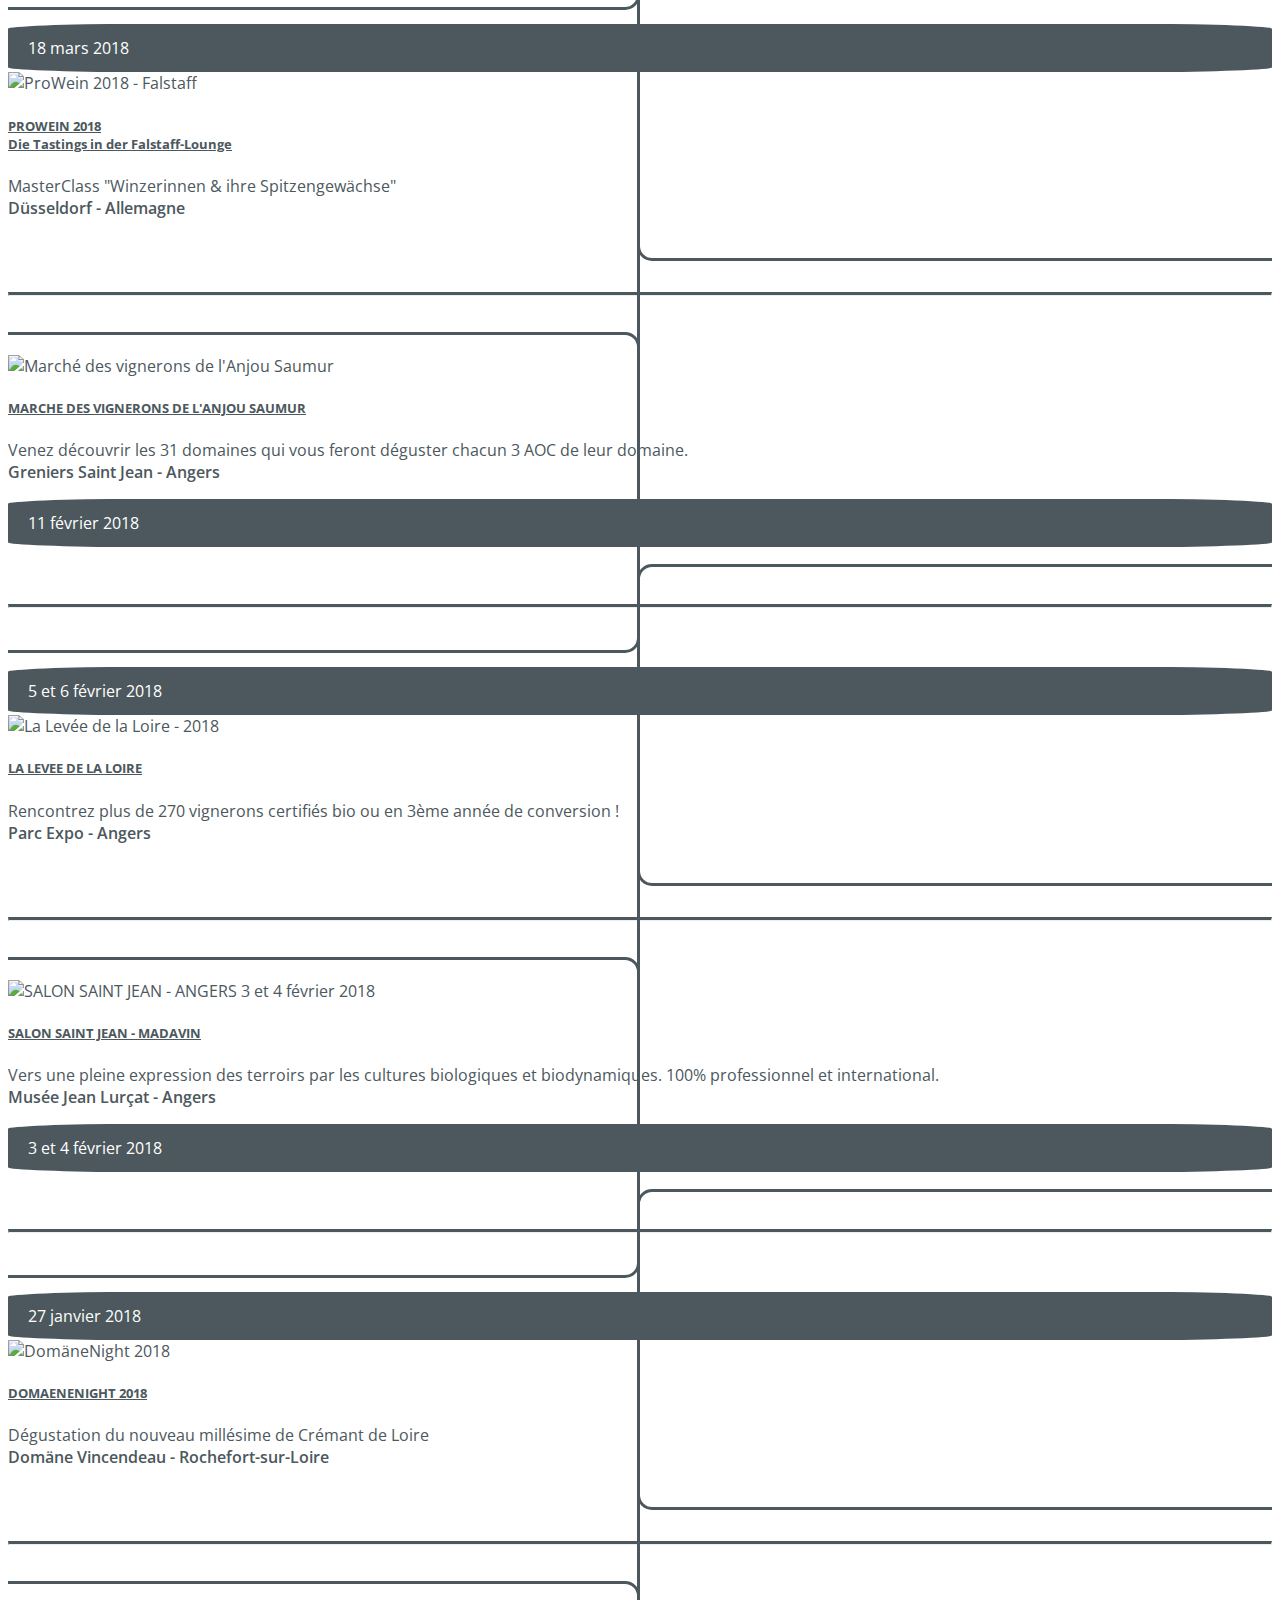
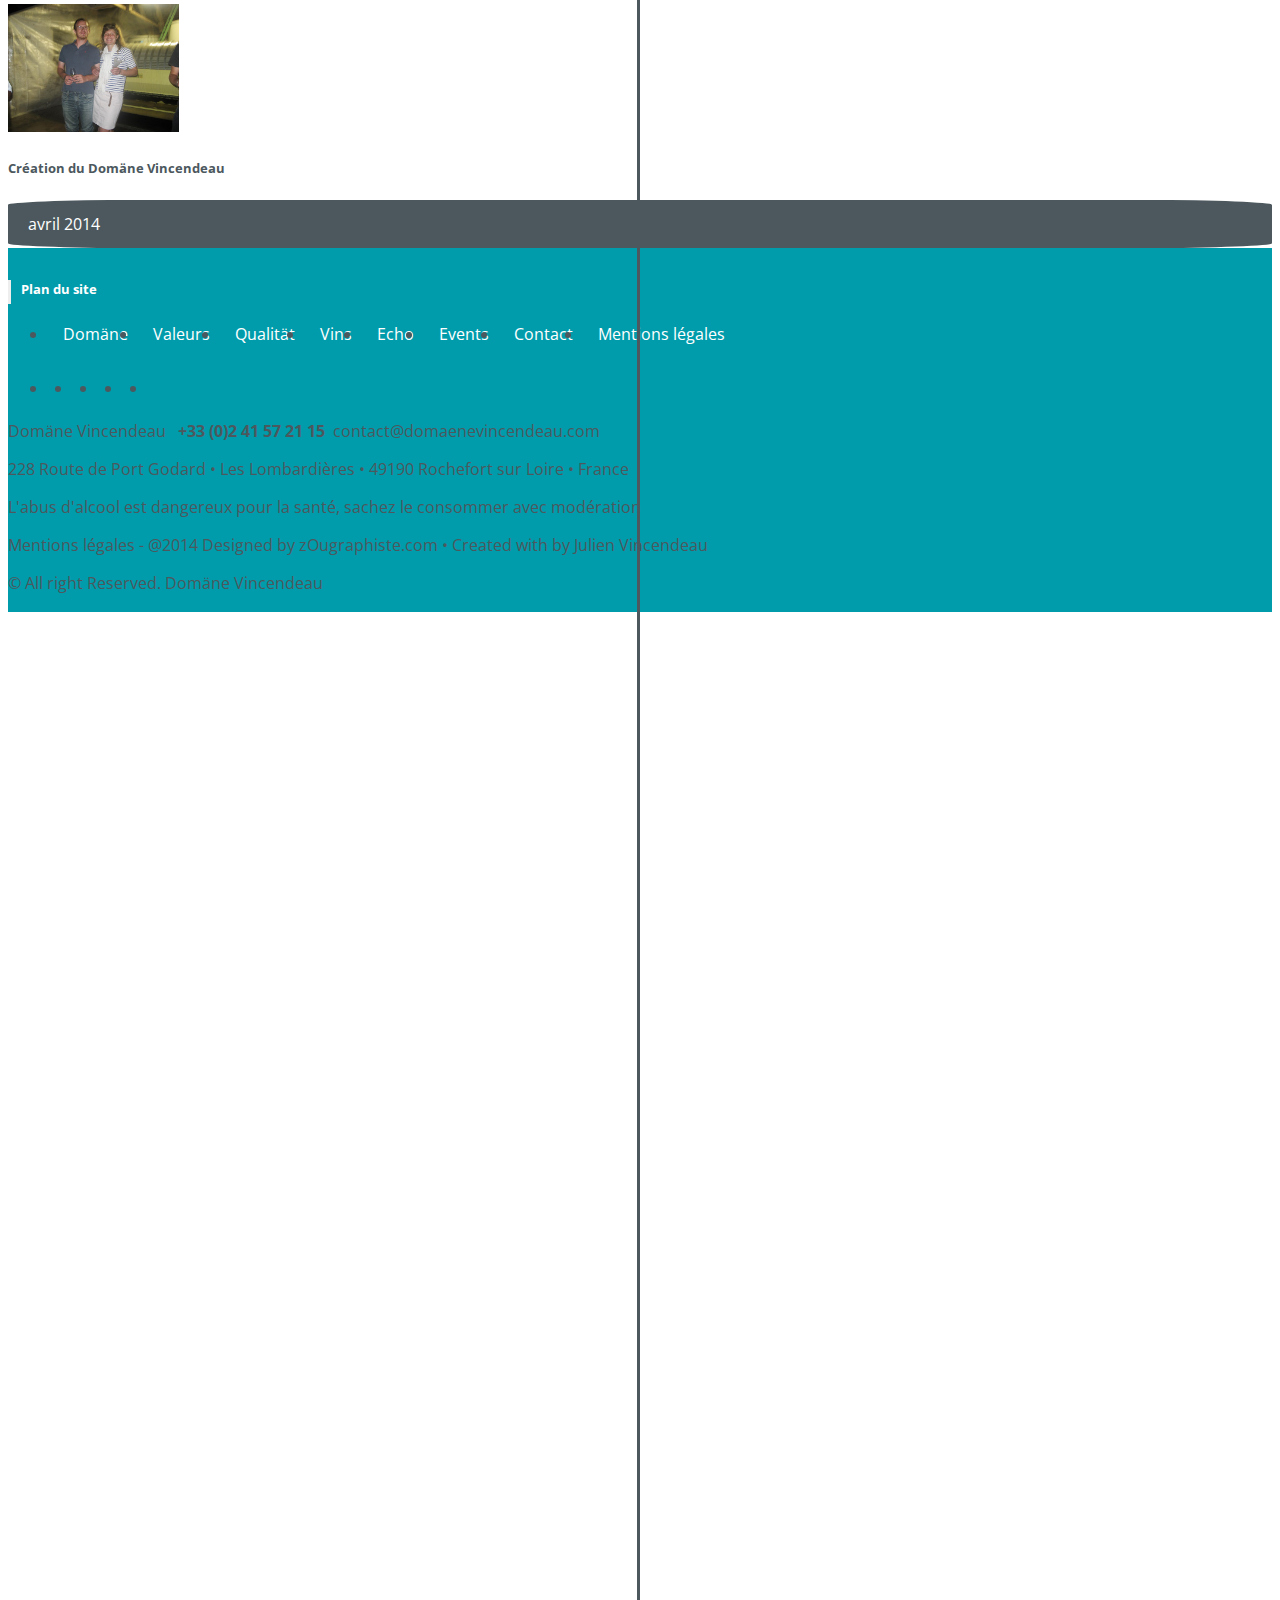
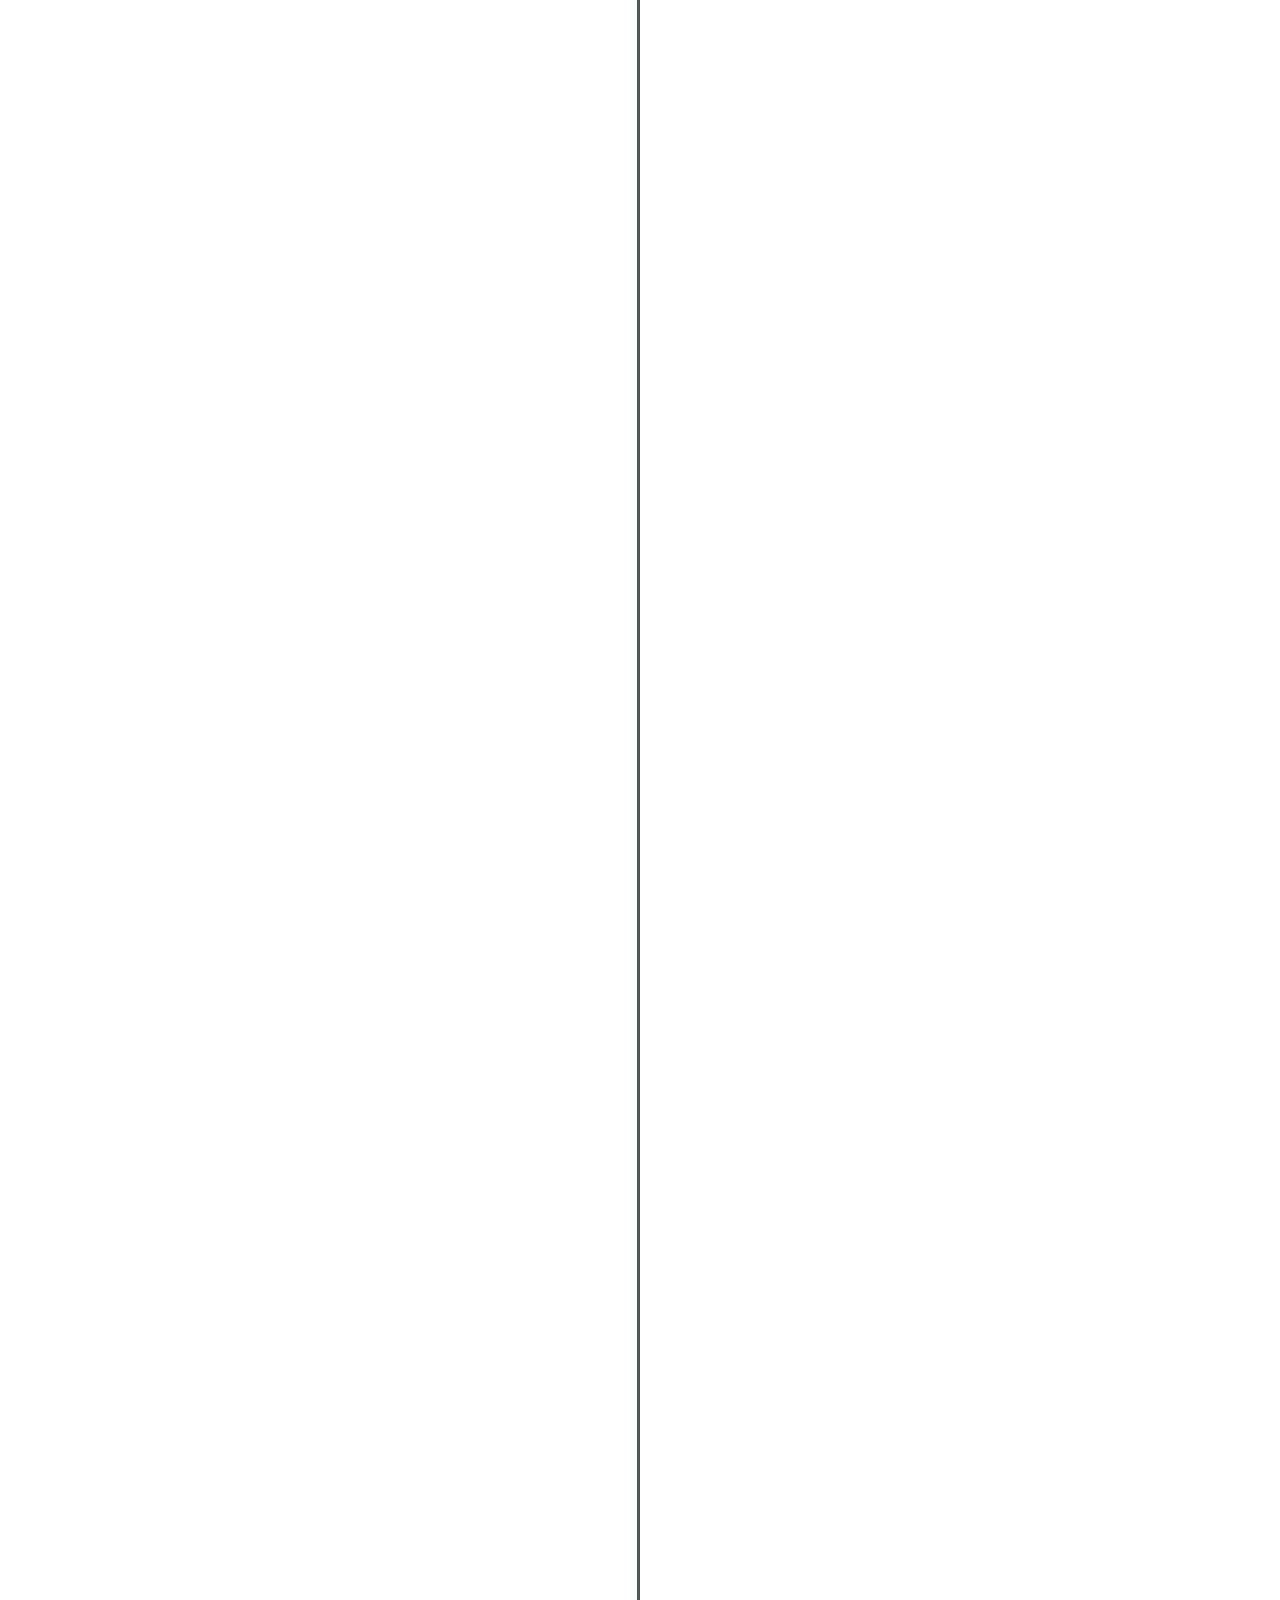
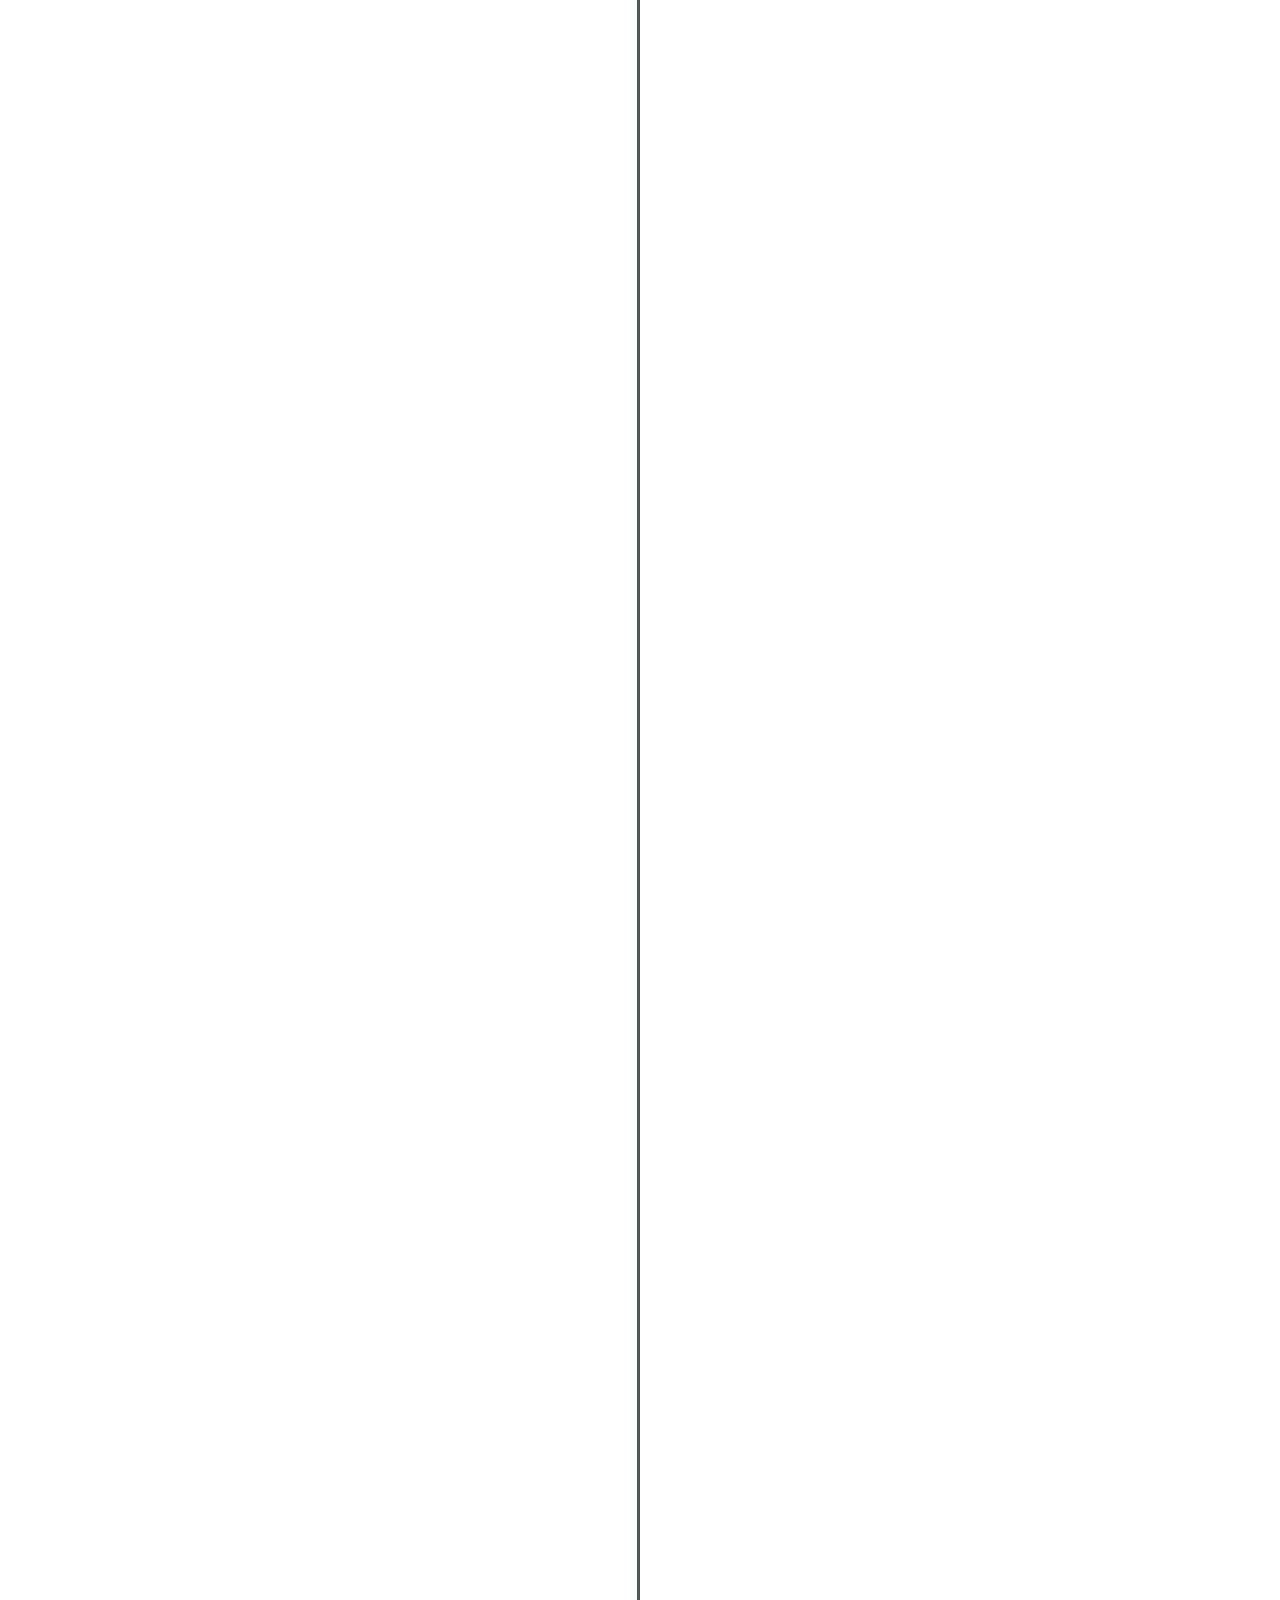
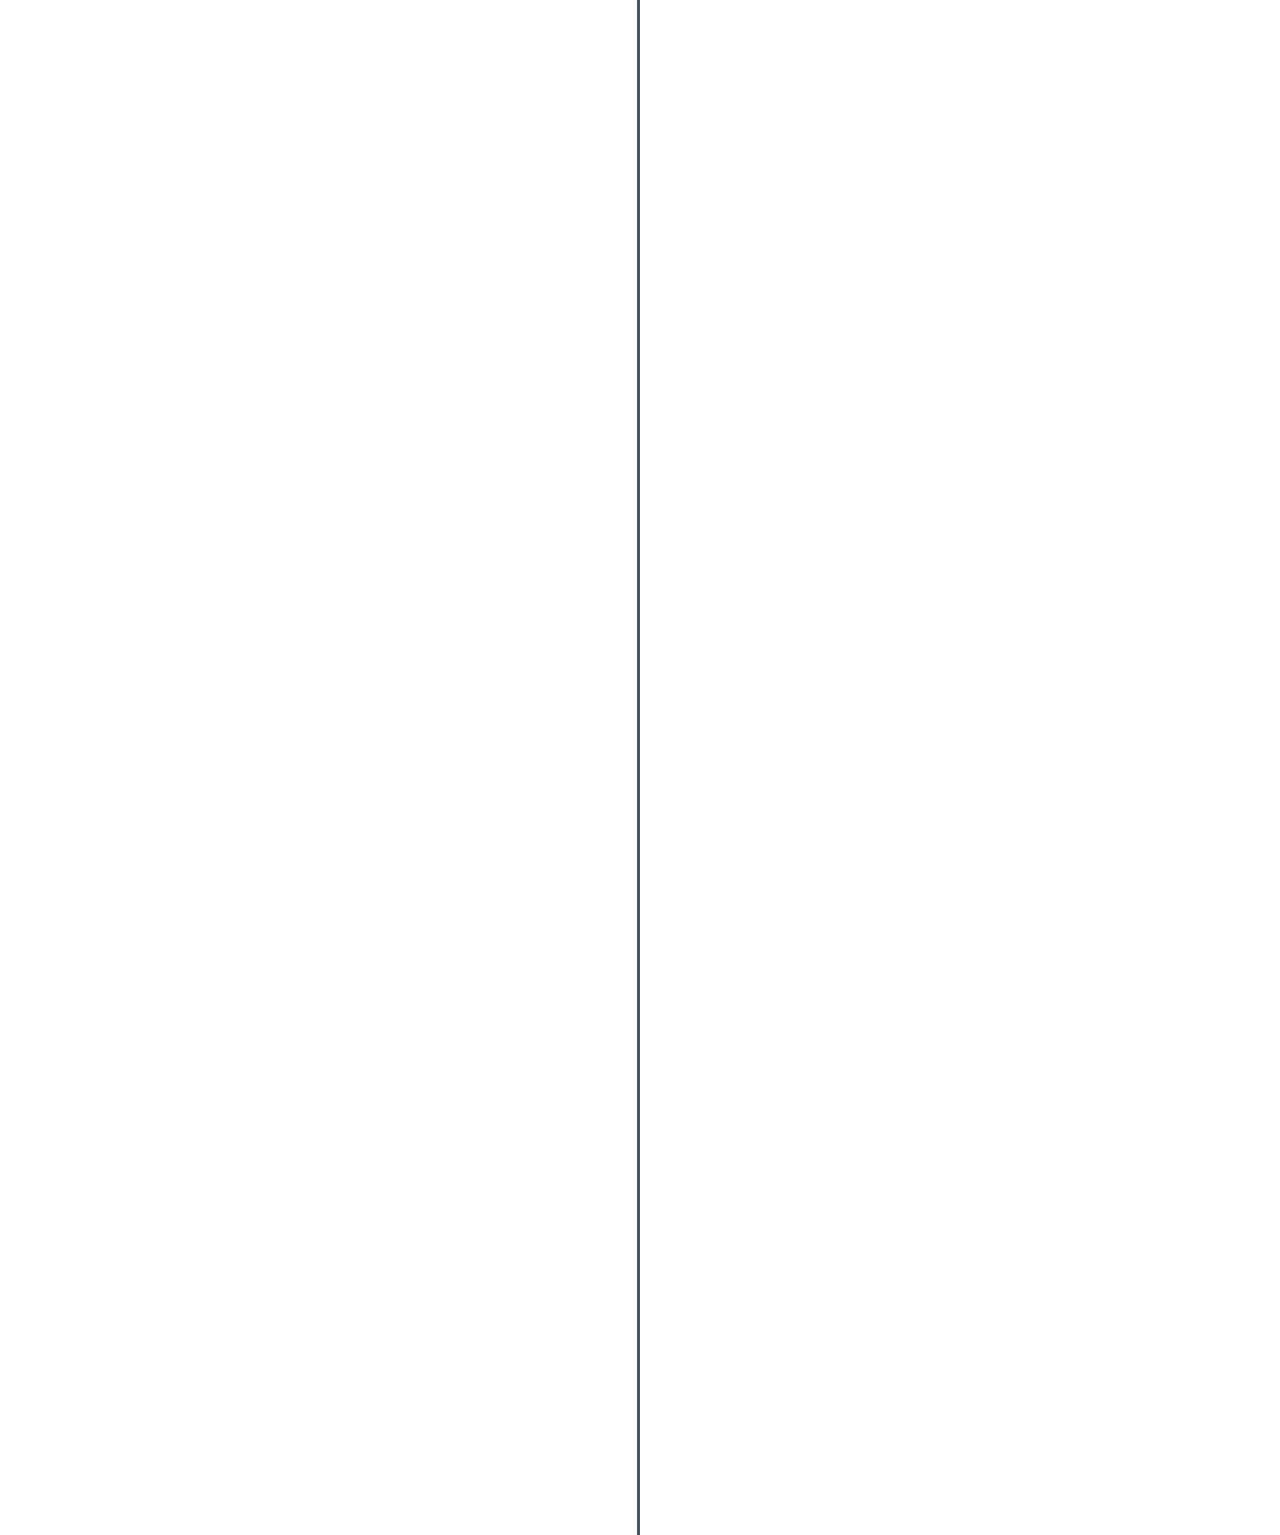
==== commit 1e6a1a30: "petites adaptations pour les mobiles" ====
--- a/event-en-dev.html
+++ b/event-en-dev.html
@@ -171,6 +171,20 @@
      width: auto;
      height: 8em;
    }
+   @media screen and (max-width: 850px) {
+     img.img-responsive{
+       height: 6em;
+     }
+     .circle{
+       padding: 10px 10px;
+     }
+     .how-it-works.row{
+       font-size: 13px;
+     }
+     h5{
+       font-size: 1rem;
+     }
+   }
 </style>
 
 
@@ -190,7 +204,7 @@
           <div class="container">
             <!--first section-->
             <div class="row align-items-center justify-content-end how-it-works d-flex">
-              <div class="col-6 text-right">
+              <div class="col-9 text-right">
                 <img src="https://www.prowein.de/cache/picf/4/7/8/2/232241494940559/Prowein-Logo-opengraph.jpg" class="img-responsive" alt="ProWein 2019 - falstaff" />
                 <h5><a href="https://www.prowein.com/" target="_blank">PROWEIN 2019<br>Die Tastings in der Falstaff-Lounge</a></h5>
                 <p>
@@ -219,7 +233,7 @@
               <div class="col-2 text-center full d-inline-flex justify-content-center align-items-center">
                 <div class="circle font-weight-bold">@TODO</div>
               </div>
-              <div class="col-6 text-left">
+              <div class="col-9 text-left">
                 <img src="images\IMGTODO.PNG" class="img-responsive" alt="___________" />
                 <h5><a href="______" target="_blank" class="importo" >________</a></h5>
                 <p>
@@ -242,7 +256,7 @@
             </div>
             <!--second section-->
             <div class="row align-items-center justify-content-end how-it-works d-flex">
-              <div class="col-6 text-right">
+              <div class="col-9 text-right">
                 <img src="images\InvitationAIVBLangersFevrier2019.jpg" class="img-responsive" alt="La Levée de la Loire - 2019" />
                 <h5><a href="https://laleveedelaloire.com/evenements/angers-2019/" target="_blank" class="importo" >LA LEVEE DE LA LOIRE</a></h5>
                 <p>
@@ -270,11 +284,11 @@
               <div class="col-2 text-center full d-inline-flex justify-content-center align-items-center">
                 <div class="circle font-weight-bold">2 et 3 février 2019</div>
               </div>
-              <div class="col-6 text-left">
+              <div class="col-9 text-left">
                 <img src="images\Capture_St Jean_2019.PNG" class="img-responsive" alt="SALON SAINT JEAN 2019 - ANGERS" />
                 <h5><a href="https://fr-fr.facebook.com/DegustationGrenierStJean" target="_blank" class="importo" >SALON SAINT JEAN - MADAVIN</a></h5>
                 <p>
-                  <span class="causale">Vers une pleine expression des terroirs par les cultures biologiques et biodynamiques. 100% professionnel et international.</span>
+                  <span class="causale">Vers une pleine expression des terroirs par les cultures biologiques et biodynamiques. 100% professionnel et international.</span><br>
                   <span class="causale" style="font-weight: 600;">Musée Jean Lurçat - Angers </span>
                 </p>
               </div>
@@ -293,7 +307,7 @@
             </div>
             <!-- section -->
             <div class="row align-items-center justify-content-end how-it-works d-flex">
-              <div class="col-6 text-right">
+              <div class="col-9 text-right">
                 <img src="images\Effervescence-cremantdeloire-1ereEdition.png" class="img-responsive" alt="Effervescence Crémant de Loire 1ère Edition" />
                 <h5><a href="https://www.effervescence-cremantdeloire.com/ateliers-decouvertes#domane-vincendeau" target="_blank" class="importo" >Effervescence - Ateliers découvertes<br>1ère édition</a></h5>
                 <p>
@@ -321,9 +335,9 @@
               <div class="col-2 text-center full d-inline-flex justify-content-center align-items-center">
                 <div class="circle font-weight-bold">22 et 23 octobre 2018</div>
               </div>
-              <div class="col-6 text-left">
+              <div class="col-9 text-left">
                 <img src="images\vivinor.png" class="img-responsive" alt="Présentation des Vins chez vivinor - Norvège" style="height: auto;"/>
-                <h5><a href="http://www.vininor.no/" target="_blank" class="importo" >Présentation des Crémants de Loire à la restauration, aux particuliers et à la presse norvégienne</a></h5>
+                <h5><a href="http://www.vininor.no/" target="_blank" class="importo" >Présentation des Crémants de Loire à la restauration,<br>aux particuliers et à la presse norvégienne</a></h5>
                 <p>
                   <span class="causale" style="font-weight: 600;">Vininor - Oslo (Norvège)</span>
                 </p>
@@ -343,7 +357,7 @@
             </div>
             <!-- section -->
             <div class="row align-items-center justify-content-end how-it-works d-flex" >
-              <div class="col-6 text-right">
+              <div class="col-9 text-right">
                 <img src="images\Vendanges2018_Vendange_Manuelle.jpg" class="img-responsive" alt="Vendanges Harvest 2018" name="Harvest2018"/>
                 <h5><a href="#Harvest2018" target="_blank" class="importo" >Vendanges 2018<br>5ème édition</a></h5>
                 <p>
@@ -371,12 +385,12 @@
               <div class="col-2 text-center full d-inline-flex justify-content-center align-items-center">
                 <div class="circle font-weight-bold">29-30 juillet <br> 12-13 août 2018</div>
               </div>
-              <div class="col-6 text-left">
+              <div class="col-9 text-left">
                 <img src="images\RemisePrixCoursesHippiqueRochefortByLivVincendeau.jpg" class="img-responsive" alt="Courses Hippiques - 2018 - Rochefort sur Loire, fleuri du Val de Loire - Remise du prix par Liv Vincendeau"/>
                 <h5><a href="https://www.facebook.com/HippodromeRochefortSurLoire/" target="_blank" class="importo" >Courses Hippiques <br>Hippodrome du Val Fleuri</a></h5>
                 <p>
-                  <span class="causale" >Partenaire officiel 2018</span> </li>
-                  <span class="causale" style="font-weight: 600;">Rochefort sur Loire</span> </li>
+                  <span class="causale" >Partenaire officiel 2018</span> <br>
+                  <span class="causale" style="font-weight: 600;">Rochefort sur Loire</span>
                 </p>
               </div>
             </div>
@@ -394,7 +408,7 @@
             </div>
             <!-- section -->
             <div class="row align-items-center justify-content-end how-it-works d-flex" >
-              <div class="col-6 text-right">
+              <div class="col-9 text-right">
                 <img src="https://image.jimcdn.com/app/cms/image/transf/dimension=194x10000:format=jpg/path/s9de7eca170fca611/image/ib407074d793ee037/version/1483723370/image.jpg" class="img-responsive" alt="Paulée de l Anjou noir - 2018" style="height: 6em;" />
                 <h5><a href="https://www.pauleeanjounoir.fr/" target="_blank" class="importo" >LA PAULEE DE L'ANJOU NOIR<br>7ème édition</a></h5>
                 <p>
@@ -423,7 +437,7 @@
               <div class="col-2 text-center full d-inline-flex justify-content-center align-items-center">
                 <div class="circle font-weight-bold">10 Juin 2018</div>
               </div>
-              <div class="col-6 text-left">
+              <div class="col-9 text-left">
                 <img src="images\DomäneDay2018.jpg" class="img-responsive" alt="Portes Ouvertes - DomäneDay 2018" name="DomaeneDay2018"/>
                 <h5><a href="https://www.facebook.com/events/178540986179773/?active_tab=about" target="_blank" class="importo" >DOMÄNE DAY 2018</a></h5>
                 <p>
@@ -446,7 +460,7 @@
             </div>
             <!-- section -->
             <div class="row align-items-center justify-content-end how-it-works d-flex" >
-              <div class="col-6 text-right">
+              <div class="col-9 text-right">
                 <img src="https://img.evbuc.com/https%3A%2F%2Fcdn.evbuc.com%2Fimages%2F41361128%2F203459056201%2F1%2Foriginal.jpg?w=800&auto=compress&rect=0%2C0%2C1416%2C708&s=739c003543088830b9d5b361ecc185db" class="img-responsive" alt="Internationales Sparkling Festival - Frankfurt - 2018" />
                 <h5><a href="http://www.sparklingfestival.de/" target="_blank" class="importo" >PRICKELNDE SCHAUMWEINKUNST<br>2. Internationales Sparkling Festival</a></h5>
                 <p>
@@ -475,7 +489,7 @@
               <div class="col-2 text-center full d-inline-flex justify-content-center align-items-center">
                 <div class="circle font-weight-bold">10 Avril 2018</div>
               </div>
-              <div class="col-6 text-left">
+              <div class="col-9 text-left">
                 <img src="https://static.wixstatic.com/media/ffa574_fb20b944fcc144739c1770d367dd1dac.png/v1/crop/x_0,y_0,w_790,h_502/fill/w_214,h_128,al_c,usm_0.66_1.00_0.01/ffa574_fb20b944fcc144739c1770d367dd1dac.png" class="img-responsive" alt="Les rencontres vinicoles - 2018 - Paris"/>
                 <h5><a href="https://www.les-rencontres-vinicoles.com/rencontres-vinicoles-salon-vin-paris" target="_blank" class="importo" >LES RENCONTRES VINICOLES<br>40ème Edition</a></h5>
                 <p>
@@ -498,7 +512,7 @@
             </div>
             <!-- section -->
             <div class="row align-items-center justify-content-end how-it-works d-flex" >
-              <div class="col-6 text-right">
+              <div class="col-9 text-right">
                 <img src="images\BAN-News-500x300-SD_WD-LOIRE-ok.jpg" class="img-responsive" alt="Soirée Dégustation Lavinia"  />
                 <h5><a href="https://www.lavinia.fr/fr/produits/soiree-degustation-wine-dinner-vins-et-appellations-du-val-de-loire-mardi-10-avril-2018" target="_blank" class="importo" >SOIREE DEGUSTATION + WINE DINNER, VINS ET APPELLATIONS DU VAL DE LOIRE</a></h5>
                 <p>
@@ -527,7 +541,7 @@
               <div class="col-2 text-center full d-inline-flex justify-content-center align-items-center">
                 <div class="circle font-weight-bold">18 mars 2018</div>
               </div>
-              <div class="col-6 text-left">
+              <div class="col-9 text-left">
                 <img src="http://www.weingut-heinrich.at/wp-content/uploads/Falstaff-Prowein-2017-neu.jpg" class="img-responsive" alt="ProWein 2018 - Falstaff"/>
                 <h5><a href="https://www.falstaff.at/ts/prowein-2018/" target="_blank" class="importo" >PROWEIN 2018<br>Die Tastings in der Falstaff-Lounge</a></h5>
                 <p>
@@ -550,7 +564,7 @@
             </div>
             <!-- section -->
             <div class="row align-items-center justify-content-end how-it-works d-flex" >
-              <div class="col-6 text-right">
+              <div class="col-9 text-right">
                 <img src="images\marche_vignerons_2018.jpg" class="img-responsive" alt="Marché des vignerons de l'Anjou Saumur" />
                 <h5><a href="https://www.facebook.com/events/384607515314650/" target="_blank" class="importo" >MARCHE DES VIGNERONS DE L'ANJOU SAUMUR</a></h5>
                 <p>
@@ -579,7 +593,7 @@
               <div class="col-2 text-center full d-inline-flex justify-content-center align-items-center">
                 <div class="circle font-weight-bold">5 et 6 février 2018</div>
               </div>
-              <div class="col-6 text-left">
+              <div class="col-9 text-left">
                 <img src="https://laleveedelaloire.com/wp-content/uploads/2018/01/la-levee-de-la-loire-logo2-370x163.png" class="img-responsive" alt="La Levée de la Loire - 2018"/>
                 <h5><a href="https://laleveedelaloire.com/evenements/angers-2018/" target="_blank" class="importo" >LA LEVEE DE LA LOIRE</a></h5>
                 <p>
@@ -602,7 +616,7 @@
             </div>
             <!-- section -->
             <div class="row align-items-center justify-content-end how-it-works d-flex" >
-              <div class="col-6 text-right">
+              <div class="col-9 text-right">
                 <img src="images\Extrait Saint Jean2018.PNG" class="img-responsive" alt="SALON SAINT JEAN - ANGERS 3 et 4 février 2018" />
                 <h5><a href="https://fr-fr.facebook.com/DegustationGrenierStJean" target="_blank" class="importo" >SALON SAINT JEAN - MADAVIN</a></h5>
                 <p>
@@ -631,7 +645,7 @@
               <div class="col-2 text-center full d-inline-flex justify-content-center align-items-center">
                 <div class="circle font-weight-bold">27 janvier 2018</div>
               </div>
-              <div class="col-6 text-left">
+              <div class="col-9 text-left">
                 <img src="images\Invitation DomäneNight 2018_1 - Copie.jpg" class="img-responsive" alt="DomäneNight 2018"/>
                 <h5><a href="https://www.facebook.com/events/1719404548112430/" target="_blank" class="importo" >DOMAENENIGHT 2018</a></h5>
                 <p>
@@ -655,12 +669,12 @@
             </div>
             <!--last section-->
             <div class="row align-items-center justify-content-end how-it-works d-flex">
-              <div class="col-6 text-right">
+              <div class="col-9 text-right">
                 <img src="images\IMG_6659.JPG" class="img-responsive" alt="Première Vendanges du Domäne Vincendeau en 2014" />
                 <h5>Création du Domäne Vincendeau</h5>
               </div>
                 <div class="col-2 text-center top d-inline-flex justify-content-center align-items-center">
-                  <div class="circle font-weight-bold">04/04/2014</div>
+                  <div class="circle font-weight-bold">avril 2014</div>
                 </div>
             </div>
           </div>
